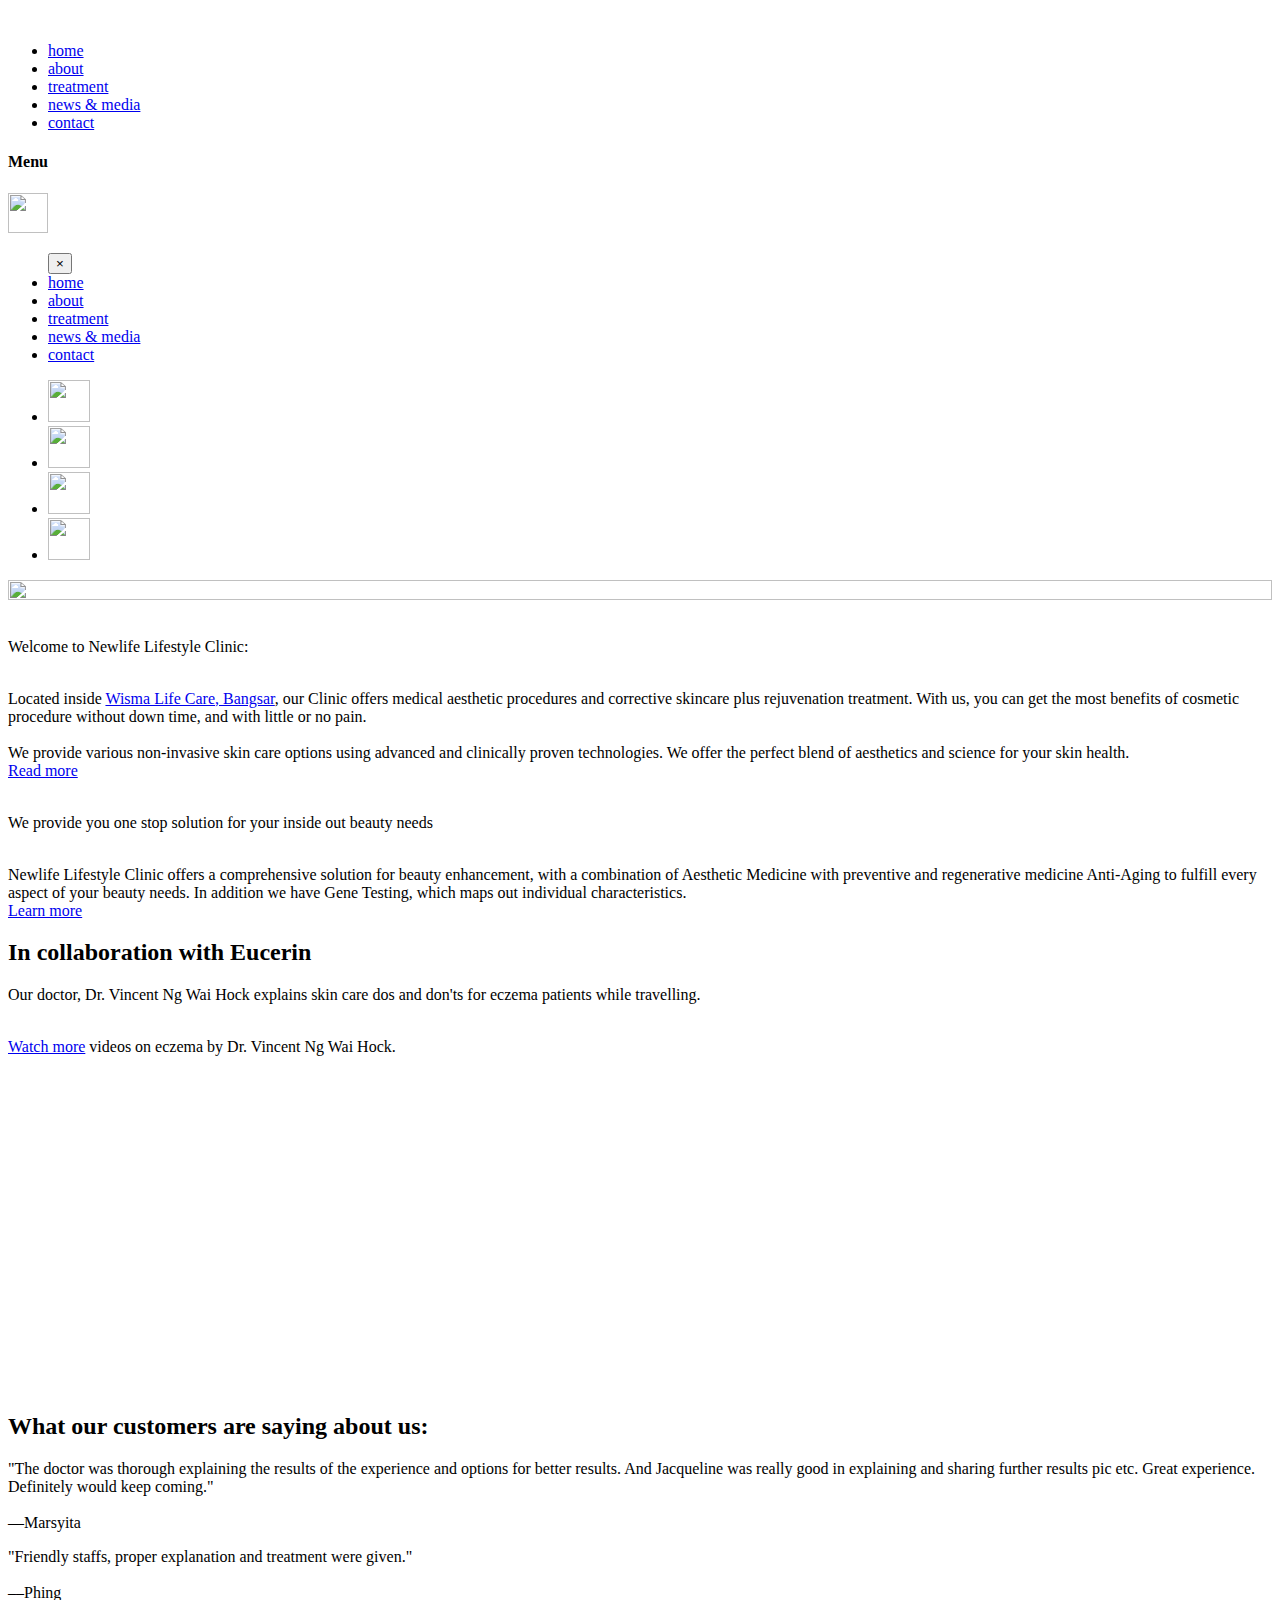
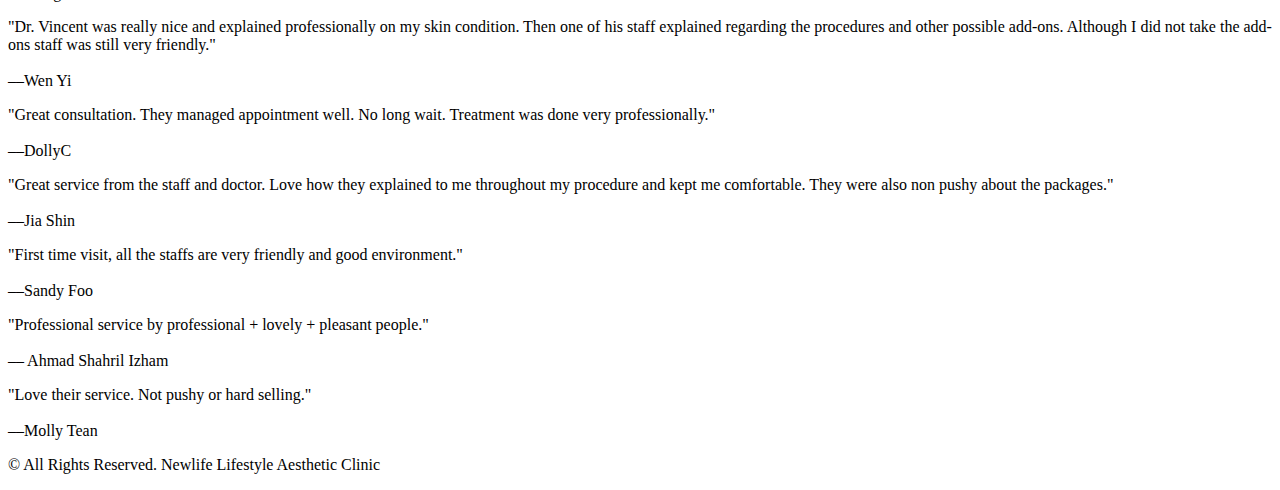
==== index.html @ bc720f7f "Add files via upload" ====
<!DOCTYPE html>
<html>
  <head>
    <meta charset="utf-8">
    <title>Newlife Lifestyle Aesthetic Clinic</title>
    <link href="https://fonts.googleapis.com/css?family=Montserrat:400,500,600" rel="stylesheet">
    <link rel="icon" type="image/png" href="/img/newlife-favicon.png">
    <script src="./js/jquery.js" ></script>
    <!-- <script src="https://ajax.googleapis.com/ajax/libs/jquery/3.2.1/jquery.min.js"></script> -->
    <script  src="./js/animate.js" type="text/javascript"></script>
    <link rel="stylesheet" href="/css/newlifestyle.min.css" type="text/css">
  </head>
  <body>
    <span id="logo">  <img src="/img/newlife-logo.png" alt=""></span>

    <div class="menu-bar">
      <nav>
        <ul>
          <li><a href="index.html">home</a></li>
          <li><a href="about.html">about</a></li>
          <li><a href="treatment.html">treatment</a></li>
          <li><a href="newsandmedia.html">news & media</a></li>
          <li><a href="contact.html">contact</a></li>
        </ul>
      </nav>
    </div>
    <div class="mobile-menu">
      <span class="menu-bar-mobile">
        <h4>Menu</h4><img src="/img/lifestyle-menu.png" alt="" width="40px" height="40px">
      </span>
      <nav>
        <ul>
          <span class="closebtn"><button type="button" name="button">&times;</button></span>
          <li><a href="index.html">home</a></li>
          <li><a href="about.html">about</a></li>
          <li><a href="treatment.html">treatment</a></li>
          <li><a href="newsandmedia.html">news & media</a></li>
          <li><a href="contact.html">contact</a></li>
        </ul>
      </nav>
    </div>
    <div class="contact-links">
      <ul>
        <li><a href="tel:0322422822"><img src="./img/phoneicon1.png" alt="" width="42px" height="42px"></a></li>
        <li><a href="https://api.whatsapp.com/send?phone=60176960238&text=Hello,%20I%20would%20to%20make%20an%20appointment%20with%20your%20doctor." target="_blank"><img src="./img/whatsappicon.png" alt="" width="42px" height="42px"></a></li>
        <li><a href="https://waze.com/ul?ll=3.1101032,101.6614844" target="_blank"><img src="./img/waze-icon.png" alt="" width="42px" height="42px"></a></li>
        <li><a href="mailto:lifecarelifestyle@yahoo.com"><img src="./img/emailicon.png" alt="" width="42px" height="42px"></a></li>
      </ul>
    </div>
    <div class="container">
      <div class="home-feature">
        <img src="./img/feature1.jpg" alt="" width="100%" height="100%">
      </div>
      <div class="index-about">
          <img src="./img/index-about.jpg" alt=""> <div class="about-info"> <p id="bold">Welcome to Newlife Lifestyle Clinic:</p>
          <br>Located inside <a href="www.lifecarediagnostic.com/">Wisma Life Care, Bangsar</a>, our Clinic offers medical aesthetic procedures and corrective skincare plus rejuvenation
            treatment. With us, you can get the most benefits of cosmetic procedure without down time, and
            with little or no pain.
            <br><br>We provide various non-invasive skin care options using advanced and clinically proven technologies.
            We offer the perfect blend of aesthetics and science for your skin health.
            <br><a href="about.html">Read more</a>
          </div>
      </div>
      <div class="index-treatment">
        <img src="./img/index-treatment.jpg" alt="" width="312px" height="">
        <div class="treatment-info"> <p id="bold">We provide you one stop solution for your inside out beauty needs</p>
          <br>Newlife Lifestyle Clinic offers a comprehensive solution for beauty enhancement, with a combination of <span id="bold">Aesthetic Medicine</span>
          with preventive and regenerative medicine <span id="bold">Anti-Aging</span> to fulfill every aspect of your beauty needs. In addition
          we have <span id="bold">Gene Testing</span>, which maps out individual characteristics.
          <br><a href="treatment.html">Learn more</a>
        </div>
      </div>
      <div class="index-media">
        <div class="media-info">
          <h2>In collaboration with Eucerin</h2>
          <p>Our doctor, Dr. Vincent Ng Wai Hock explains skin care dos and don'ts for eczema patients while travelling. </p>
          <br><a href="newsandmedia.html">Watch more</a> videos on eczema by Dr. Vincent Ng Wai Hock. <br><br>
        </div>
        <iframe width="100%" height="315" src="https://www.youtube.com/embed/BTg_5Wxopl4" frameborder="0" gesture="media" allow="encrypted-media" allowfullscreen></iframe>
      </div>

      <div class="index-reviews">
        <h2>What our customers are saying about us:</h2>
        <div class="comments">

            <p>"The doctor was thorough explaining the results of the experience and options for better results. And Jacqueline was really good in explaining and sharing further results pic etc. Great experience. Definitely would keep coming." <br><br>—Marsyita
            </p>
            <p>"Friendly staffs, proper explanation and treatment were given." <br><br>––Phing
            </p>
            <p>"Dr. Vincent was really nice and explained professionally on my skin condition. Then one of his staff explained regarding the procedures and other possible add-ons. Although I did not take the add-ons staff was still very friendly." <br><br>––Wen Yi
            </p>
            <p>"Great consultation. They managed appointment well. No long wait. Treatment was done very professionally." <br><br>––DollyC
            </p>
            <p>"Great service from the staff and doctor. Love how they explained to me throughout my procedure and kept me comfortable. They were also non pushy about the packages." <br><br> ––Jia Shin
            </p>
            <p>"First time visit, all the staffs are very friendly and good environment." <br><br>––Sandy Foo
            </p>
            <p>"Professional service by professional + lovely + pleasant people." <br><br>–– Ahmad Shahril Izham
            </p>
            <p>"Love their service. Not pushy or hard selling." <br><br>––Molly Tean
            </p>
        </div>
      </div>
    </div>


  </body>
  <footer>
      <p>&copy; All Rights Reserved. Newlife Lifestyle Aesthetic Clinic</p>
  </footer>

</html>
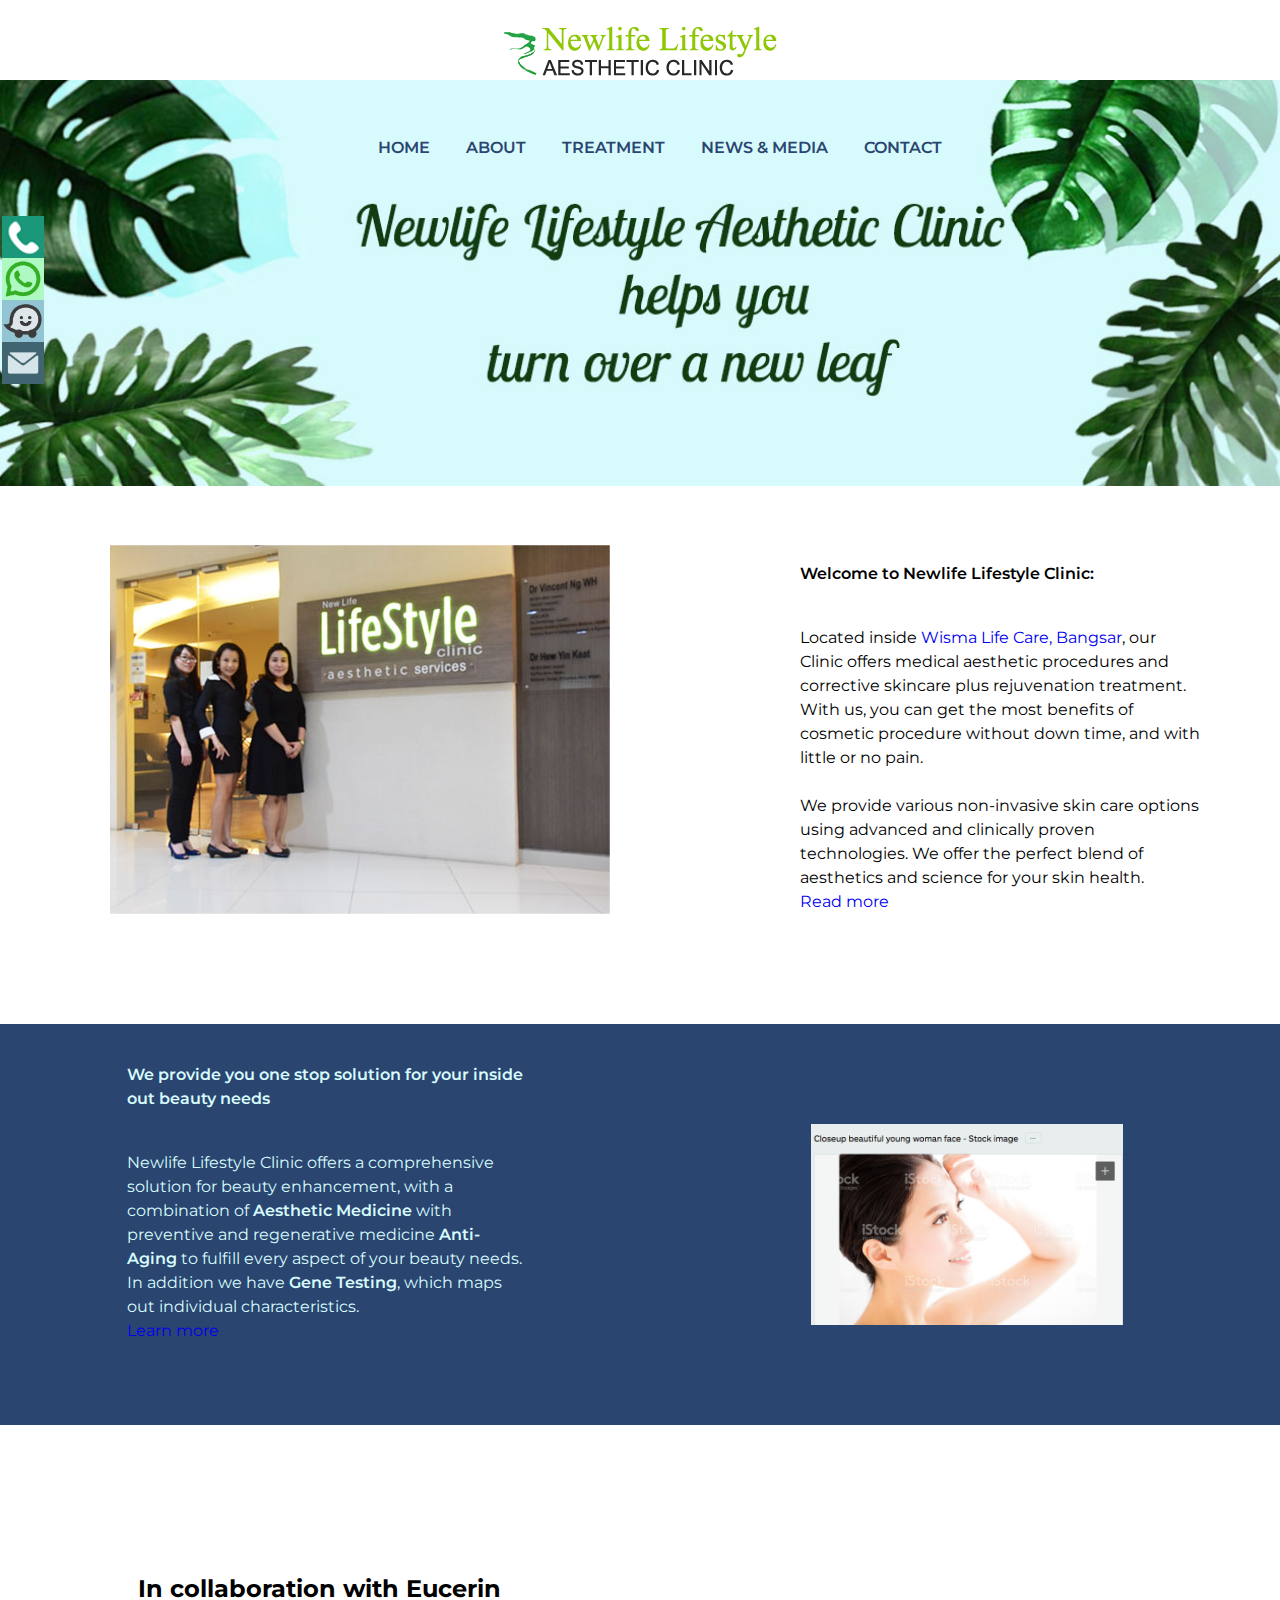
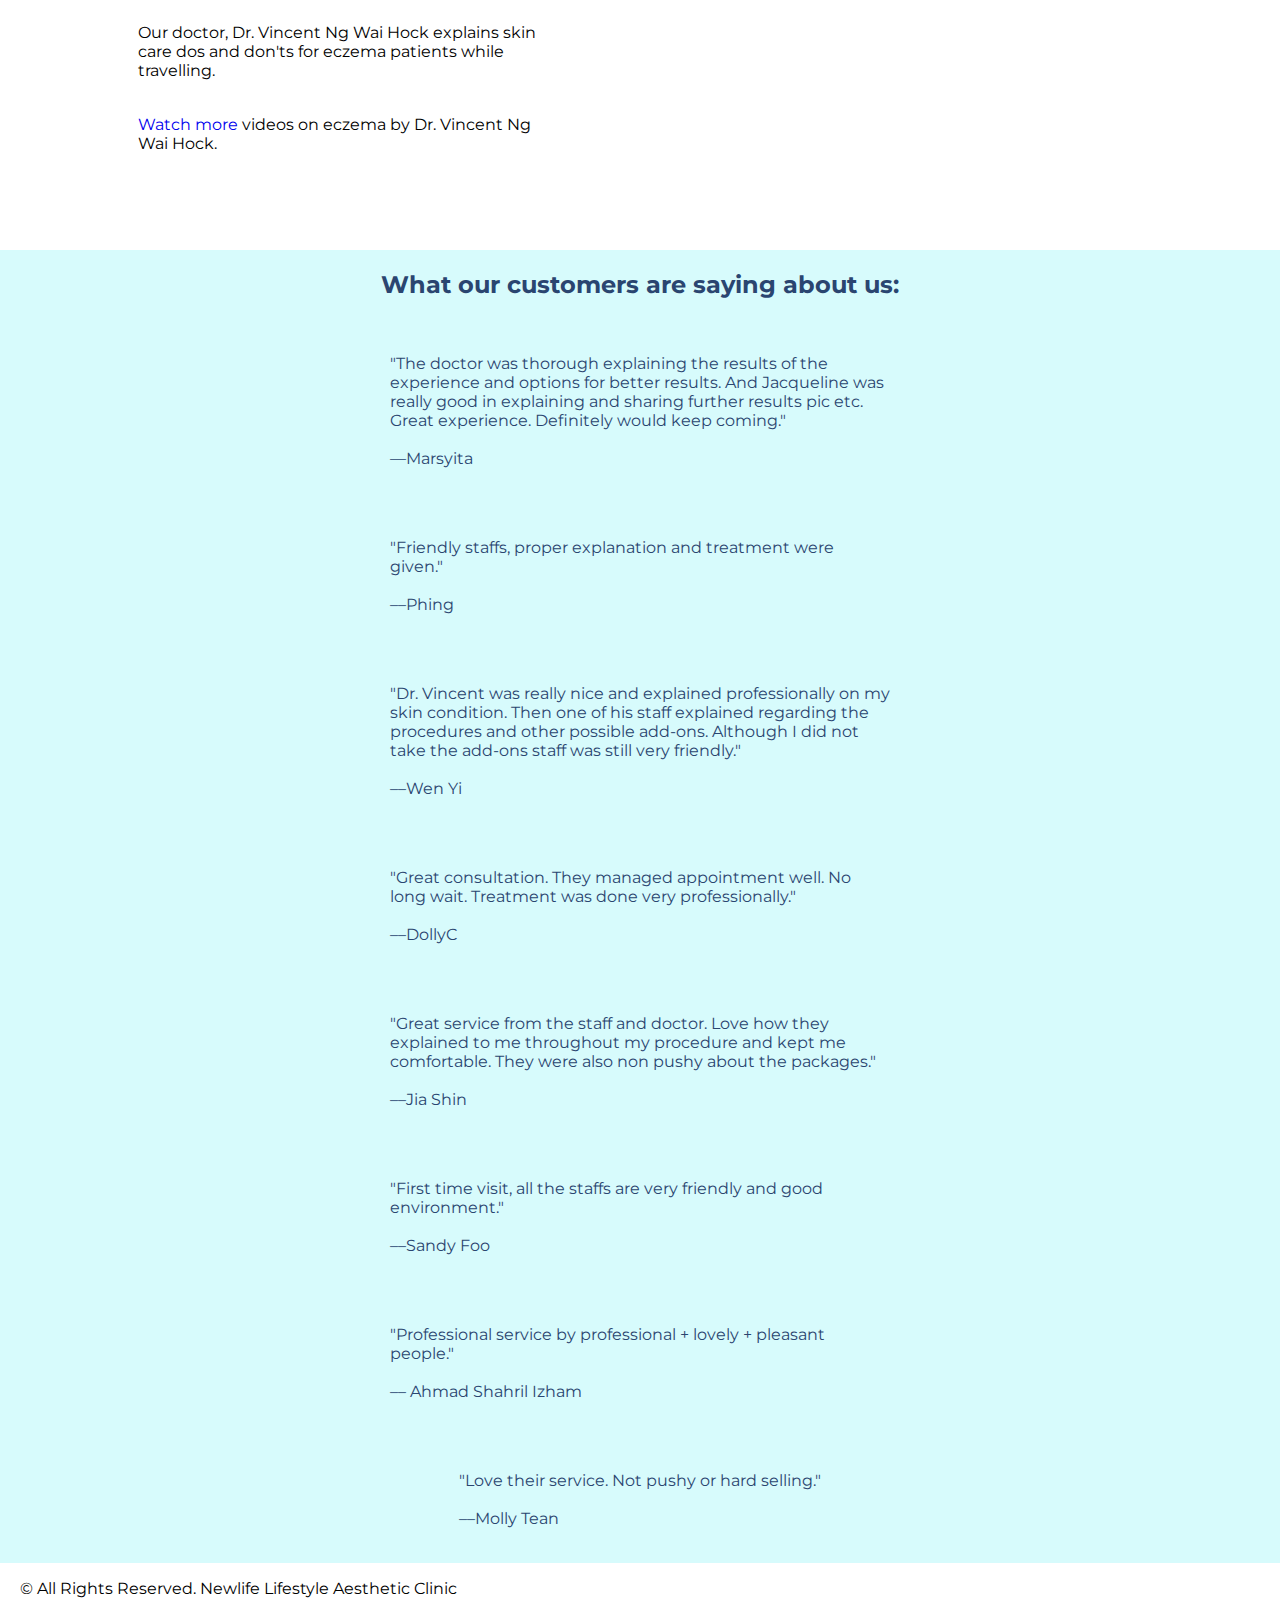
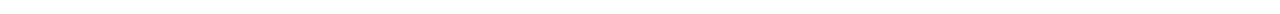
==== commit cd5c6ecb: "Update index.html" ====
--- a/index.html
+++ b/index.html
@@ -8,7 +8,7 @@
     <script src="./js/jquery.js" ></script>
     <!-- <script src="https://ajax.googleapis.com/ajax/libs/jquery/3.2.1/jquery.min.js"></script> -->
     <script  src="./js/animate.js" type="text/javascript"></script>
-    <link rel="stylesheet" href="/css/newlifestyle.min.css" type="text/css">
+    <link rel="stylesheet" href="./css/newlifestyle.min.css" type="text/css">
   </head>
   <body>
     <span id="logo">  <img src="/img/newlife-logo.png" alt=""></span>
--- a/css/newlifestyle.min.css
+++ b/css/newlifestyle.min.css
@@ -0,0 +1 @@
+@media screen and (max-width: 858px){.menu-bar nav ul li{display:none}.mobile-menu .menu-bar-mobile{display:flex}.closebtn{display:block !important}}html,body{margin:0;padding:0;overflow-x:hidden;font-family:Montserrat, sans-serif;min-height:100%}a{text-decoration:none}#bold{font-weight:600}#logo{overflow:hidden;display:flex;justify-content:center}.contact-links{position:fixed;top:200px;z-index:2000;left:-38px}.contact-links li{list-style:none;line-height:0}.menu-bar nav{margin:auto;width:50%;text-align:center}.menu-bar nav ul{position:absolute;z-index:1000;text-decoration:none;list-style:none;margin:auto;margin-top:20px}.menu-bar nav ul a{text-decoration:none;color:#2a4570}.menu-bar nav ul li{text-transform:uppercase;float:left;padding:18px;font-weight:600}.menu-bar-mobile{display:flex;flex-direction:row;position:absolute;z-index:2100;justify-content:center;text-transform:uppercase;width:100%;height:50px;cursor:pointer;display:none}.menu-bar-mobile h4{margin-top:10px;padding-right:5px}.closebtn{right:0px;z-index:2300;margin-top:-10px;position:fixed;display:none}.closebtn button{z-index:2300;font-size:45px;border:none;background-color:transparent;cursor:pointer}.mobile-menu nav{margin:auto;width:100%;text-align:center;position:fixed;z-index:2000;background-color:white;height:280px;padding-top:40px;display:none}.mobile-menu nav ul{list-style:none;text-decoration:none}.mobile-menu nav a{text-decoration:none;color:#2a4570}.mobile-menu nav li{text-transform:uppercase;font-weight:600;line-height:3}.home-feature{margin-top:-20px;display:flex;overflow:hidden;max-height:100vh;width:100%}.index-about{position:relative;margin-top:50px;display:flex;flex-direction:row;flex-wrap:wrap;align-items:center;justify-content:space-around;width:100%}.index-about img{padding:0 50px;overflow:hidden}.index-about .about-info{max-width:400px;padding:10px 20px;line-height:1.5}.index-treatment{position:relative;margin-top:100px;display:flex;flex-direction:row-reverse;flex-wrap:wrap;align-items:center;justify-content:space-around;width:100%;background-color:#2a4570;color:#d7fbfc;line-height:1.5}.index-treatment img{padding:100px 50px;overflow:hidden}.index-treatment .treatment-info{max-width:400px;padding:10px 20px 70px 20px}.index-media{width:100%;margin-top:50px;display:flex;align-items:center;flex-direction:row;flex-wrap:wrap;justify-content:space-around;padding:30px}.index-media .media-info{max-width:400px}.index-media iframe{max-width:450px}.index-reviews{width:100%;display:flex;flex-wrap:wrap;background-color:#d7fbfc;color:#2a4570;align-items:center;flex-direction:column}.comments p{display:flex;flex-direction:column;align-items:center;justify-content:center;max-width:500px;padding:35px;max-height:200px;margin:auto}#button1{position:relative;width:50px;height:50px;border:none;border-radius:40px;background:#ffffff;opacity:0.6;z-index:2000}#button2{position:relative;width:50px;height:50px;border:none;border-radius:40px;background:#ffffff;opacity:0.6;z-index:2000}.philosophy-title,.doctor-title{width:100%;height:120px;position:relative;background-color:#2a4570;color:#d7fbfc;margin-top:100px;display:flex;align-items:center}.philosophy-title h2,.doctor-title h2{margin:auto}.philosophy-info,.doctor{display:flex;flex-wrap:wrap;position:relative;flex-direction:column;margin-top:50px;align-items:center;justify-content:space-around;padding:15px 25px}.philosophy-info p,.doctor p{max-width:700px}.philosophy-info figure,.doctor figure{overflow:hidden;max-width:400px;max-height:300px}.doctor{display:flex;flex-direction:row;flex-wrap:wrap}.doctor img{width:250px;height:250px}.doctor p{max-width:600px}.solutions{display:flex;flex-direction:row;flex-wrap:wrap;padding:25px;margin-top:80px;position:relative;padding-left:40px}.aesthetic-med,.anti-aging,.gene-test{max-width:300px;height:600px;display:flex;flex-direction:column;flex-wrap:wrap;padding:30px;margin:auto;background-color:#d7fbfc}.aesthetic-med img,.anti-aging img,.gene-test img{width:100px}.treatment-types{background-color:#2a4570;color:snow;margin:auto;max-width:800px;margin-bottom:70px;padding:15px 50px}.media,.news{display:flex;flex-direction:column;align-items:center;justify-content:center;background-color:#d7fbfc;margin-top:100px;max-height:80vh;width:100%;padding:30px;margin-bottom:40px}.contact-bg{width:100%;height:100vh;position:relative;margin-top:150px;display:flex;align-items:center;justify-content:center;flex-wrap:wrap}.contact-container{display:flex;flex-wrap:wrap;overflow:hidden;max-width:800px;padding:20px}.contact-info{max-width:600px;overflow:hidden;color:#2a4570;font-weight:600}.contact-map{width:100%}.contact-bg::after{content:"";opacity:0.2;background-image:url("../img/wismalifecare.png");background-size:cover;position:absolute;z-index:-1;top:0;left:0;right:0;bottom:0}.foot-booking{background-color:#e2e2e2;color:#2a4570;width:100%;display:flex;position:fixed;bottom:35px;width:100%;display:flex;flex-direction:row;flex-wrap:wrap;align-items:center;justify-content:center}.foot-booking a{font-style:none;color:#2a4570}.foot-booking h4{padding:0 10px}.foot-booking img{padding:0 10px}footer{bottom:0px;position:relative;padding-left:20px}
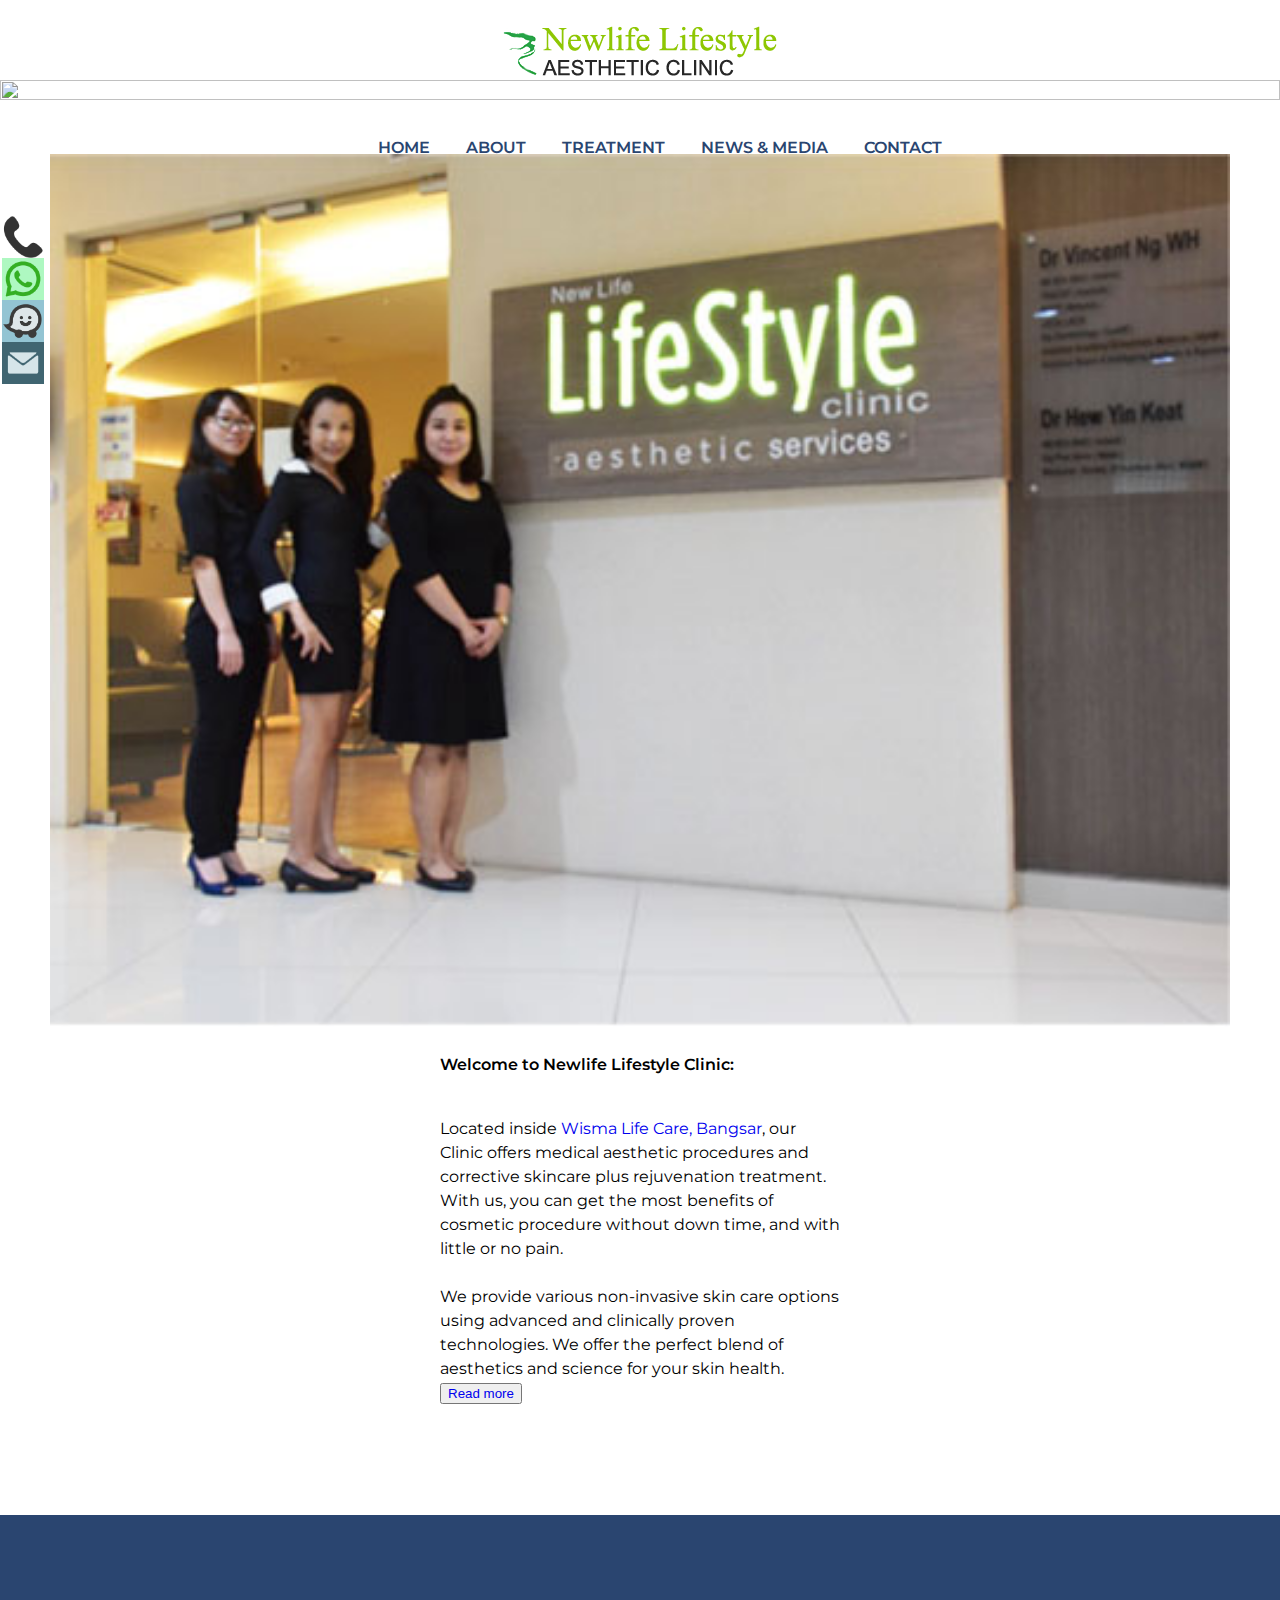
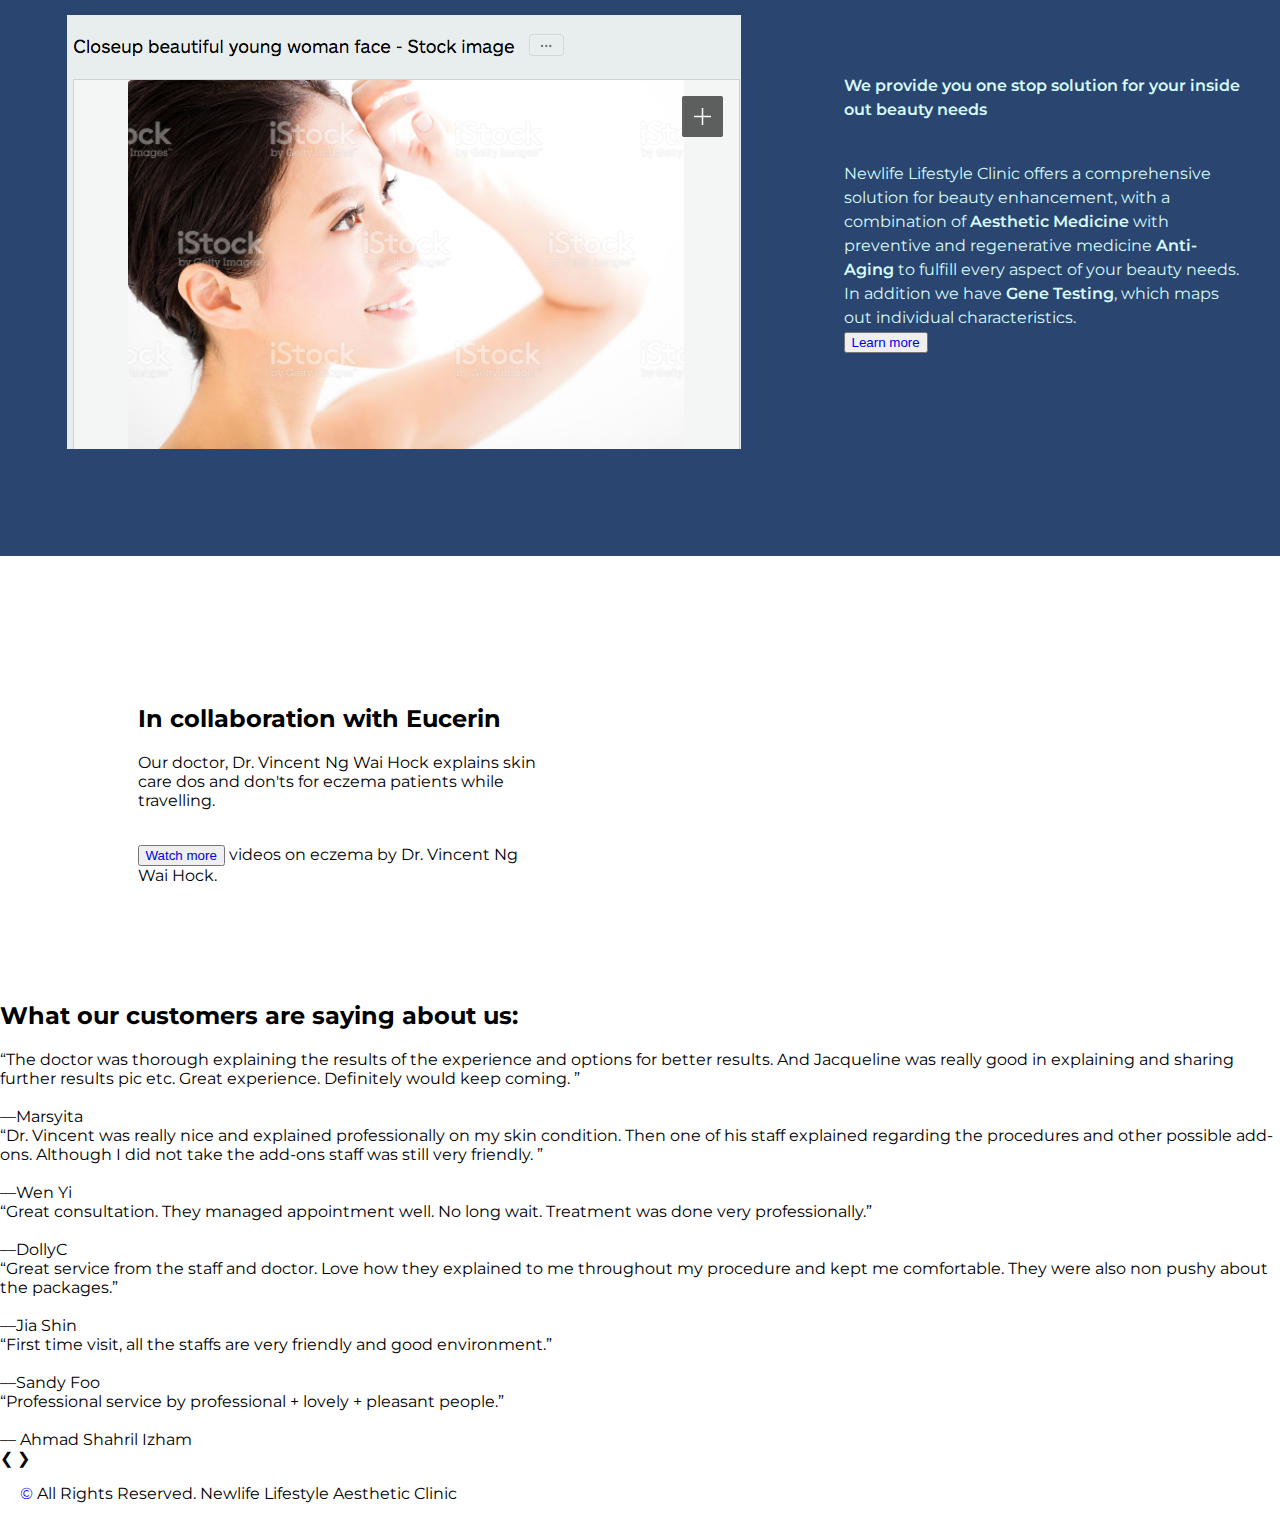
==== commit dbad689d: "Add files via upload" ====
--- a/index.html
+++ b/index.html
@@ -3,12 +3,35 @@
   <head>
     <meta charset="utf-8">
     <title>Newlife Lifestyle Aesthetic Clinic</title>
+    <meta name="viewport" content="width=device-width", initial-scale="1.0" user-scalable=no>
+    <meta name="keywords" content="cosmetic treatments, anti-aging, bangsar south, kuala lumpur,  wisma lifecare , youthful skin, timeless aging, gene testing for diseases, how to look younger, how to look pretty">
+    <meta name="description" content="Always Have A Youthful Skin | Newlife-Lifestyle Aesthetic Clinic">
+    <meta property="og:title" content="Newlife-Lifestyle Aesthetic Clinic Bangsar">
+    <meta property="og:site_name" content="Newlife Lifestyle Aesthetic Clinic Bangsar">
+    <meta property="og:description" content="Newlife Lifestyle Aesthetic Clinic in Bangsar South. We provide a wide range of cosmetic treatments by experienced and professional doctors. ">
+    <meta property="og:image" content="./img/newlife-lifestyle-clinic-pic1.jpg">
+    <meta name="copyright" content="Zenia Design">
+    <meta name="author" content="Zenia Design">
+    <meta name="web_author" content="Zenia Design">
+    <meta name="contact" content="zeniadesign@hotmail.com">
+    <meta name="reply-to" content="zeniadesign@hotmail.com">
+    <meta name="rating" content="general">
+    <meta name="abstract" content="Aesthetic clinic offers non-surgical cosmetic treatments in Bangsar, Kuala Lumpur.">
     <link href="https://fonts.googleapis.com/css?family=Montserrat:400,500,600" rel="stylesheet">
     <link rel="icon" type="image/png" href="/img/newlife-favicon.png">
     <script src="./js/jquery.js" ></script>
-    <!-- <script src="https://ajax.googleapis.com/ajax/libs/jquery/3.2.1/jquery.min.js"></script> -->
     <script  src="./js/animate.js" type="text/javascript"></script>
-    <link rel="stylesheet" href="./css/newlifestyle.min.css" type="text/css">
+    <link rel="stylesheet" href="/css/newlifestyle.min.css" type="text/css">
+    <!-- Global site tag (gtag.js) - Google Analytics -->
+<script async src="https://www.googletagmanager.com/gtag/js?id=UA-113543330-1"></script>
+<script>
+  window.dataLayer = window.dataLayer || [];
+  function gtag(){dataLayer.push(arguments);}
+  gtag('js', new Date());
+
+  gtag('config', 'UA-113543330-1');
+</script>
+
   </head>
   <body>
     <span id="logo">  <img src="/img/newlife-logo.png" alt=""></span>
@@ -16,7 +39,7 @@
     <div class="menu-bar">
       <nav>
         <ul>
-          <li><a href="index.html">home</a></li>
+          <li ><a href="index.html" class="active link">home</a></li>
           <li><a href="about.html">about</a></li>
           <li><a href="treatment.html">treatment</a></li>
           <li><a href="newsandmedia.html">news & media</a></li>
@@ -31,7 +54,7 @@
       <nav>
         <ul>
           <span class="closebtn"><button type="button" name="button">&times;</button></span>
-          <li><a href="index.html">home</a></li>
+          <li><a href="index.html" class="active link">home</a></li>
           <li><a href="about.html">about</a></li>
           <li><a href="treatment.html">treatment</a></li>
           <li><a href="newsandmedia.html">news & media</a></li>
@@ -41,7 +64,7 @@
     </div>
     <div class="contact-links">
       <ul>
-        <li><a href="tel:0322422822"><img src="./img/phoneicon1.png" alt="" width="42px" height="42px"></a></li>
+        <li><a href="tel:0322422822"><img src="./img/phoneicon.png" alt="" width="42px" height="42px"></a></li>
         <li><a href="https://api.whatsapp.com/send?phone=60176960238&text=Hello,%20I%20would%20to%20make%20an%20appointment%20with%20your%20doctor." target="_blank"><img src="./img/whatsappicon.png" alt="" width="42px" height="42px"></a></li>
         <li><a href="https://waze.com/ul?ll=3.1101032,101.6614844" target="_blank"><img src="./img/waze-icon.png" alt="" width="42px" height="42px"></a></li>
         <li><a href="mailto:lifecarelifestyle@yahoo.com"><img src="./img/emailicon.png" alt="" width="42px" height="42px"></a></li>
@@ -49,64 +72,69 @@
     </div>
     <div class="container">
       <div class="home-feature">
-        <img src="./img/feature1.jpg" alt="" width="100%" height="100%">
+        <img src="./img/feature-2.jpg" alt="" width="100%" height="100%">
       </div>
       <div class="index-about">
-          <img src="./img/index-about.jpg" alt=""> <div class="about-info"> <p id="bold">Welcome to Newlife Lifestyle Clinic:</p>
+          <img src="./img/index-about.jpg" alt="" width="100%" > <div class="about-info"> <p id="bold">Welcome to Newlife Lifestyle Clinic:</p>
           <br>Located inside <a href="www.lifecarediagnostic.com/">Wisma Life Care, Bangsar</a>, our Clinic offers medical aesthetic procedures and corrective skincare plus rejuvenation
             treatment. With us, you can get the most benefits of cosmetic procedure without down time, and
             with little or no pain.
             <br><br>We provide various non-invasive skin care options using advanced and clinically proven technologies.
             We offer the perfect blend of aesthetics and science for your skin health.
-            <br><a href="about.html">Read more</a>
+            <br><button type="button" name="button"><a href="about.html">Read more</a></button>
           </div>
       </div>
       <div class="index-treatment">
-        <img src="./img/index-treatment.jpg" alt="" width="312px" height="">
         <div class="treatment-info"> <p id="bold">We provide you one stop solution for your inside out beauty needs</p>
           <br>Newlife Lifestyle Clinic offers a comprehensive solution for beauty enhancement, with a combination of <span id="bold">Aesthetic Medicine</span>
           with preventive and regenerative medicine <span id="bold">Anti-Aging</span> to fulfill every aspect of your beauty needs. In addition
           we have <span id="bold">Gene Testing</span>, which maps out individual characteristics.
-          <br><a href="treatment.html">Learn more</a>
+          <br> <button type="button" name="button"> <a href="treatment.html">Learn more</a></button>
+        </div>
+        <div class="newlife-lifestyle-treatment-pic">
+          <img src="./img/index-treatment.jpg" alt="">
         </div>
       </div>
       <div class="index-media">
         <div class="media-info">
           <h2>In collaboration with Eucerin</h2>
           <p>Our doctor, Dr. Vincent Ng Wai Hock explains skin care dos and don'ts for eczema patients while travelling. </p>
-          <br><a href="newsandmedia.html">Watch more</a> videos on eczema by Dr. Vincent Ng Wai Hock. <br><br>
+          <br> <button type="button" name="button"><a href="newsandmedia.html">Watch more</a></button>  videos on eczema by Dr. Vincent Ng Wai Hock. <br><br>
         </div>
         <iframe width="100%" height="315" src="https://www.youtube.com/embed/BTg_5Wxopl4" frameborder="0" gesture="media" allow="encrypted-media" allowfullscreen></iframe>
       </div>
 
-      <div class="index-reviews">
-        <h2>What our customers are saying about us:</h2>
         <div class="comments">
+          <h2>What our customers are saying about us:</h2>
 
-            <p>"The doctor was thorough explaining the results of the experience and options for better results. And Jacqueline was really good in explaining and sharing further results pic etc. Great experience. Definitely would keep coming." <br><br>—Marsyita
-            </p>
-            <p>"Friendly staffs, proper explanation and treatment were given." <br><br>––Phing
-            </p>
-            <p>"Dr. Vincent was really nice and explained professionally on my skin condition. Then one of his staff explained regarding the procedures and other possible add-ons. Although I did not take the add-ons staff was still very friendly." <br><br>––Wen Yi
-            </p>
-            <p>"Great consultation. They managed appointment well. No long wait. Treatment was done very professionally." <br><br>––DollyC
-            </p>
-            <p>"Great service from the staff and doctor. Love how they explained to me throughout my procedure and kept me comfortable. They were also non pushy about the packages." <br><br> ––Jia Shin
-            </p>
-            <p>"First time visit, all the staffs are very friendly and good environment." <br><br>––Sandy Foo
-            </p>
-            <p>"Professional service by professional + lovely + pleasant people." <br><br>–– Ahmad Shahril Izham
-            </p>
-            <p>"Love their service. Not pushy or hard selling." <br><br>––Molly Tean
-            </p>
+          <div class="customer-review">
+            <q >The doctor was thorough explaining the results of the experience and options for better results. And Jacqueline was really good in explaining and sharing further results pic etc. Great experience. Definitely would keep coming. </q><br><br>—Marsyita
+          </div>
+          <div class="customer-review">
+            <q>Dr. Vincent was really nice and explained professionally on my skin condition. Then one of his staff explained regarding the procedures and other possible add-ons. Although I did not take the add-ons staff was still very friendly. </q><br><br>––Wen Yi
+          </div>
+          <div class="customer-review">
+            <q>Great consultation. They managed appointment well. No long wait. Treatment was done very professionally.</q><br><br>––DollyC
+          </div>
+          <div class="customer-review">
+            <q>Great service from the staff and doctor. Love how they explained to me throughout my procedure and kept me comfortable. They were also non pushy about the packages.</q> <br><br> ––Jia Shin
+          </div>
+          <div class="customer-review">
+            <q>First time visit, all the staffs are very friendly and good environment.</q> <br><br>––Sandy Foo
+          </div>
+          <div class="customer-review">
+            <q>Professional service by professional + lovely + pleasant people.</q><br><br>–– Ahmad Shahril Izham
+          </div>
+        <a class="prev" onclick="minusSlides(-1)">&#10094;</a>
+        <a class="next" onclick="minusSlides(1)">&#10095;</a>
         </div>
-      </div>
+
     </div>
 
 
   </body>
   <footer>
-      <p>&copy; All Rights Reserved. Newlife Lifestyle Aesthetic Clinic</p>
+      <p><a href="http://www.zeniadesign.com" target="_blank">&copy; </a>All Rights Reserved. Newlife Lifestyle Aesthetic Clinic</p>
   </footer>
 
 </html>
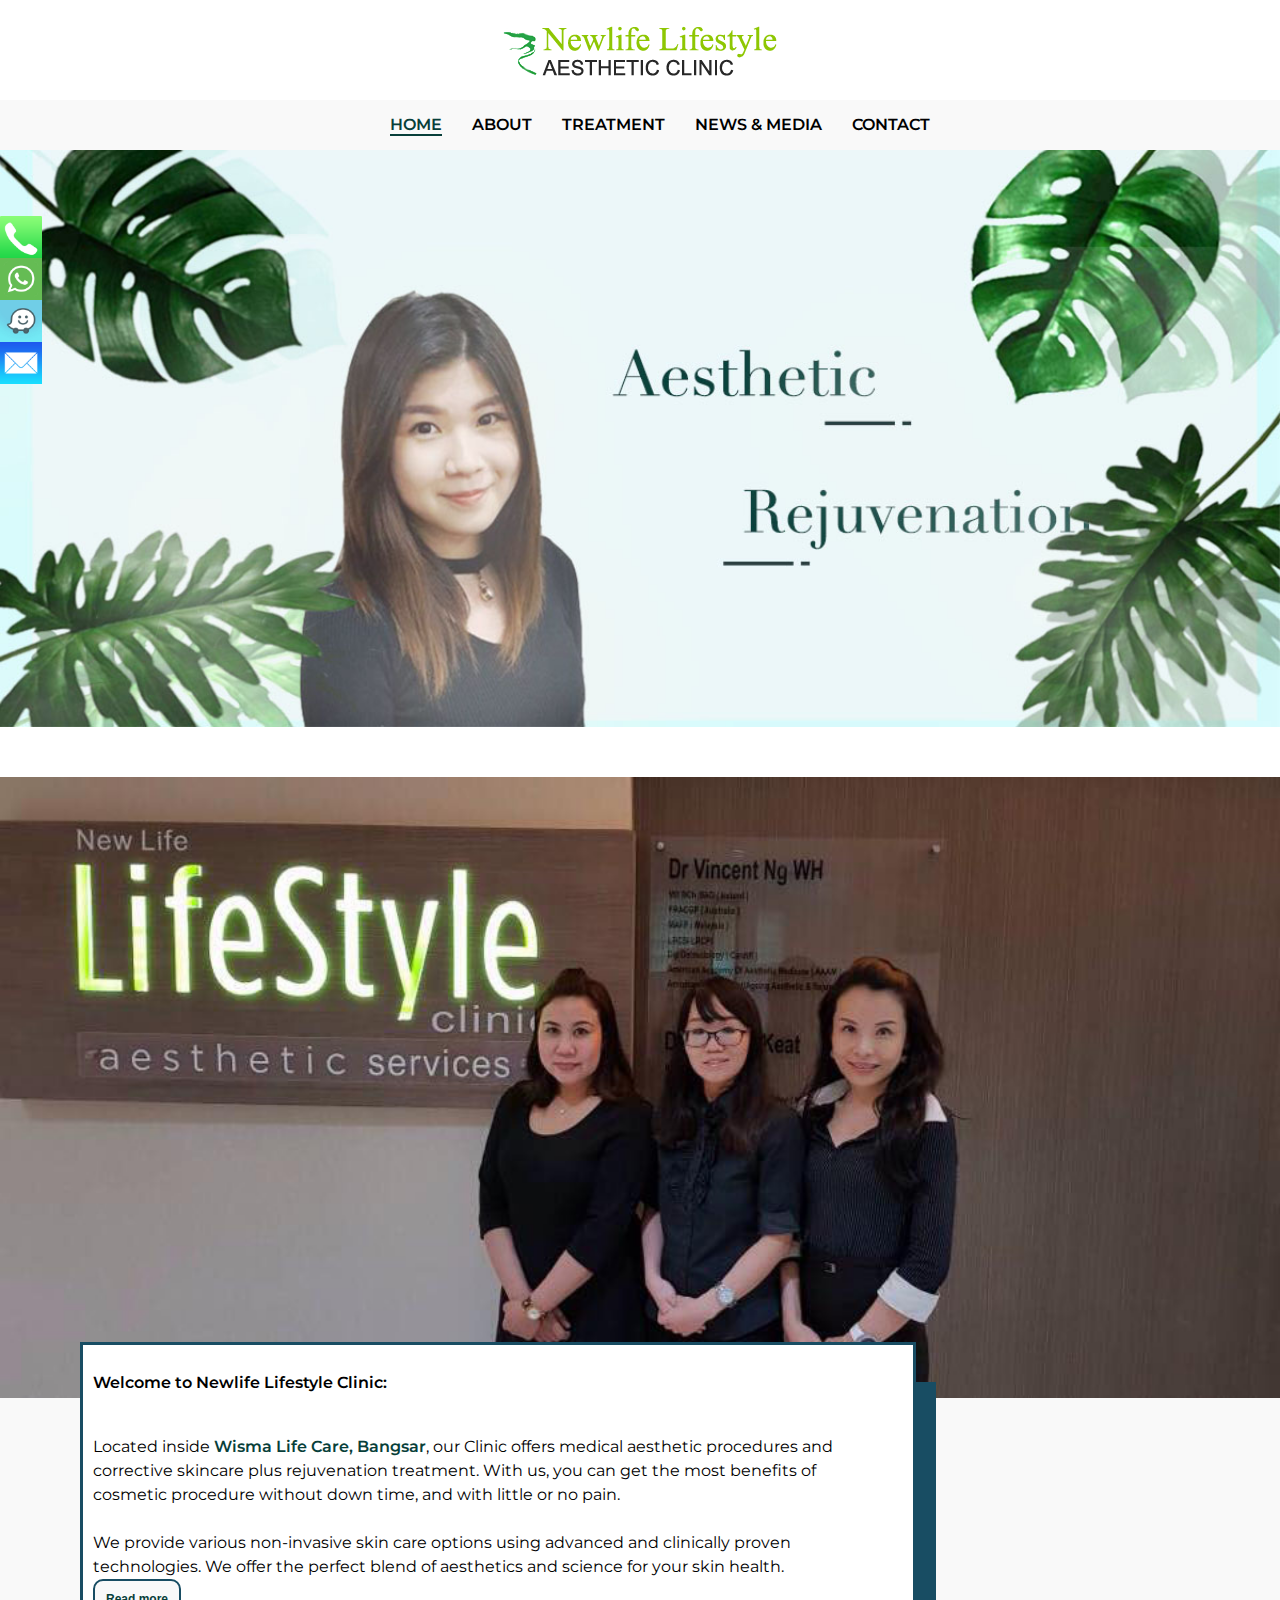
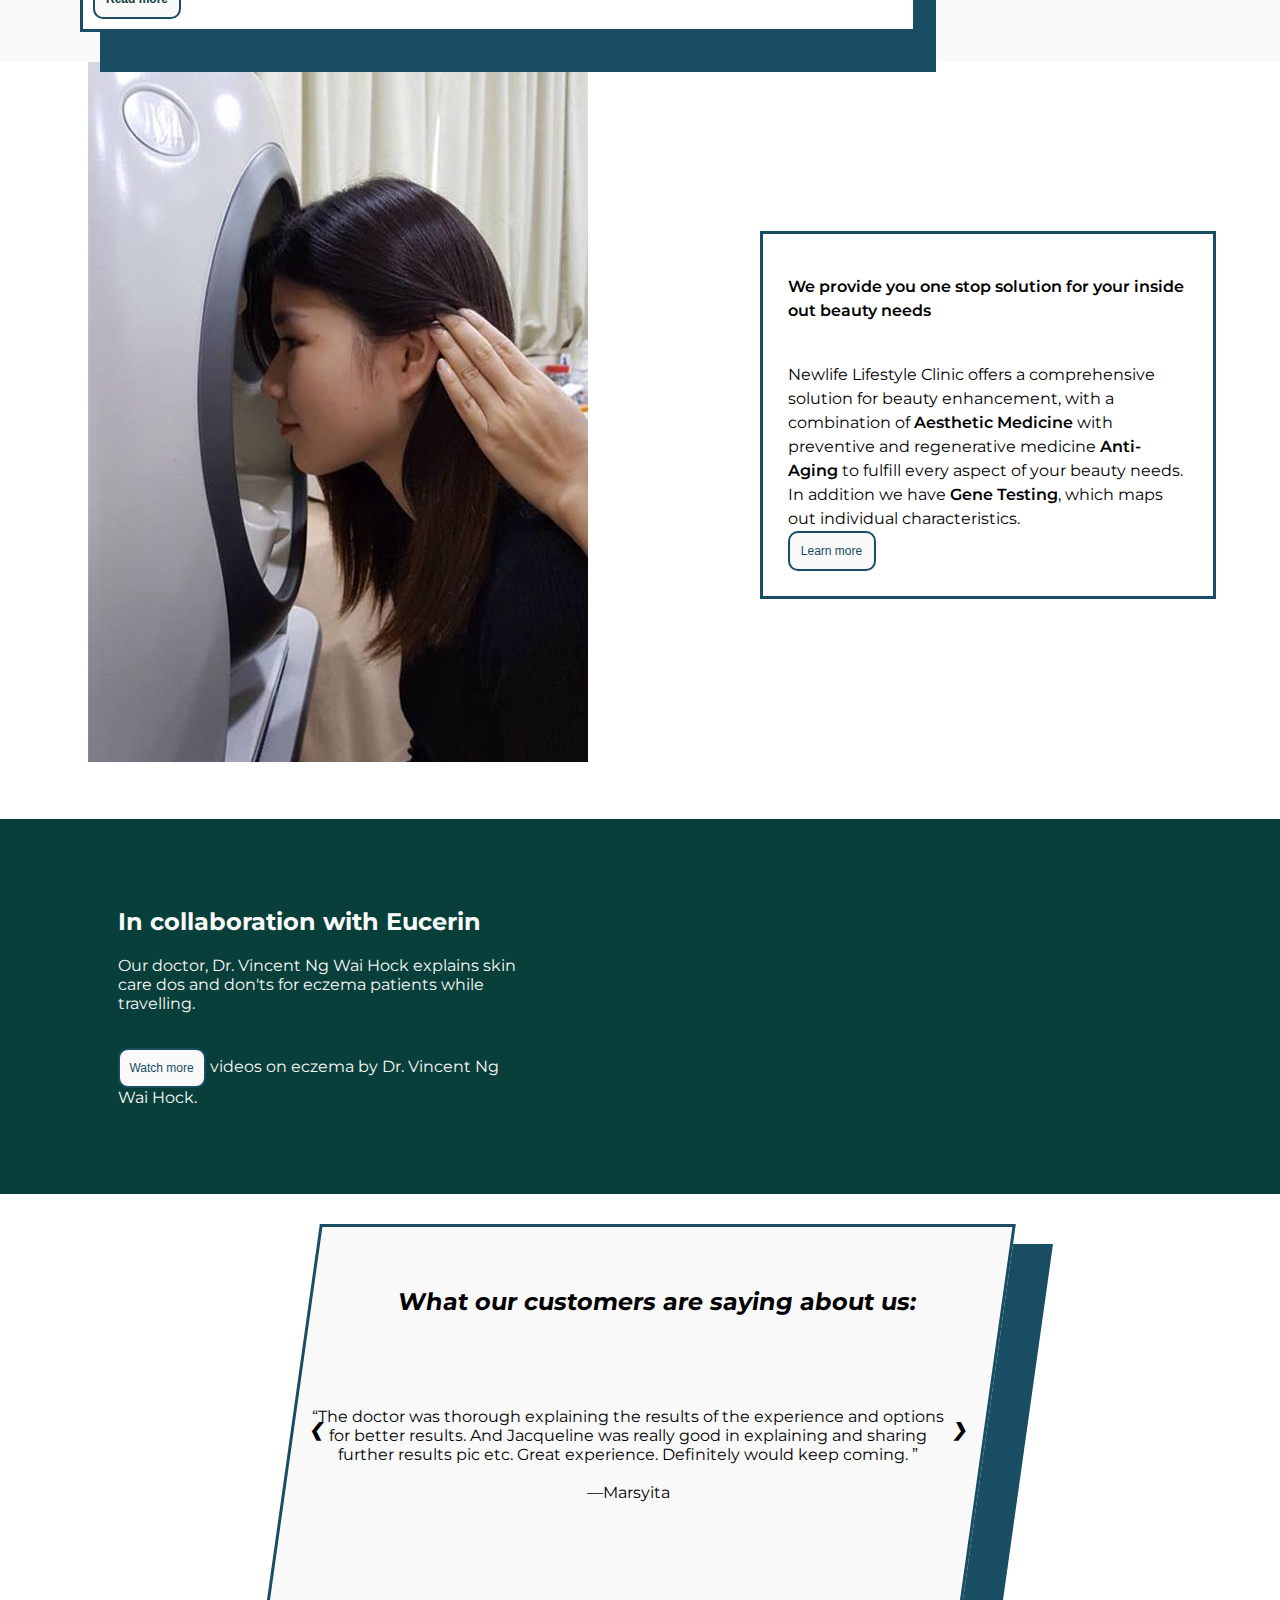
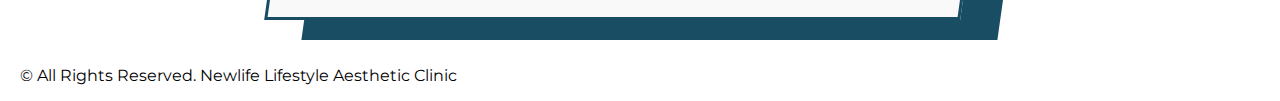
==== commit 72eef675: "Update index.html" ====
--- a/index.html
+++ b/index.html
@@ -20,7 +20,7 @@
     <link href="https://fonts.googleapis.com/css?family=Montserrat:400,500,600" rel="stylesheet">
     <link rel="icon" type="image/png" href="/img/newlife-favicon.png">
     <script src="./js/jquery.js" ></script>
-    <script  src="./js/animate.js" type="text/javascript"></script>
+    <script  src="./js/min.animate.js" type="text/javascript"></script>
     <link rel="stylesheet" href="/css/newlifestyle.min.css" type="text/css">
     <!-- Global site tag (gtag.js) - Google Analytics -->
 <script async src="https://www.googletagmanager.com/gtag/js?id=UA-113543330-1"></script>
--- a/css/newlifestyle.min.css
+++ b/css/newlifestyle.min.css
@@ -1 +1 @@
-@media screen and (max-width: 858px){.menu-bar nav ul li{display:none}.mobile-menu .menu-bar-mobile{display:flex}.closebtn{display:block !important}}html,body{margin:0;padding:0;overflow-x:hidden;font-family:Montserrat, sans-serif;min-height:100%}a{text-decoration:none}#bold{font-weight:600}#logo{overflow:hidden;display:flex;justify-content:center}.contact-links{position:fixed;top:200px;z-index:2000;left:-38px}.contact-links li{list-style:none;line-height:0}.menu-bar nav{margin:auto;width:50%;text-align:center}.menu-bar nav ul{position:absolute;z-index:1000;text-decoration:none;list-style:none;margin:auto;margin-top:20px}.menu-bar nav ul a{text-decoration:none;color:#2a4570}.menu-bar nav ul li{text-transform:uppercase;float:left;padding:18px;font-weight:600}.menu-bar-mobile{display:flex;flex-direction:row;position:absolute;z-index:2100;justify-content:center;text-transform:uppercase;width:100%;height:50px;cursor:pointer;display:none}.menu-bar-mobile h4{margin-top:10px;padding-right:5px}.closebtn{right:0px;z-index:2300;margin-top:-10px;position:fixed;display:none}.closebtn button{z-index:2300;font-size:45px;border:none;background-color:transparent;cursor:pointer}.mobile-menu nav{margin:auto;width:100%;text-align:center;position:fixed;z-index:2000;background-color:white;height:280px;padding-top:40px;display:none}.mobile-menu nav ul{list-style:none;text-decoration:none}.mobile-menu nav a{text-decoration:none;color:#2a4570}.mobile-menu nav li{text-transform:uppercase;font-weight:600;line-height:3}.home-feature{margin-top:-20px;display:flex;overflow:hidden;max-height:100vh;width:100%}.index-about{position:relative;margin-top:50px;display:flex;flex-direction:row;flex-wrap:wrap;align-items:center;justify-content:space-around;width:100%}.index-about img{padding:0 50px;overflow:hidden}.index-about .about-info{max-width:400px;padding:10px 20px;line-height:1.5}.index-treatment{position:relative;margin-top:100px;display:flex;flex-direction:row-reverse;flex-wrap:wrap;align-items:center;justify-content:space-around;width:100%;background-color:#2a4570;color:#d7fbfc;line-height:1.5}.index-treatment img{padding:100px 50px;overflow:hidden}.index-treatment .treatment-info{max-width:400px;padding:10px 20px 70px 20px}.index-media{width:100%;margin-top:50px;display:flex;align-items:center;flex-direction:row;flex-wrap:wrap;justify-content:space-around;padding:30px}.index-media .media-info{max-width:400px}.index-media iframe{max-width:450px}.index-reviews{width:100%;display:flex;flex-wrap:wrap;background-color:#d7fbfc;color:#2a4570;align-items:center;flex-direction:column}.comments p{display:flex;flex-direction:column;align-items:center;justify-content:center;max-width:500px;padding:35px;max-height:200px;margin:auto}#button1{position:relative;width:50px;height:50px;border:none;border-radius:40px;background:#ffffff;opacity:0.6;z-index:2000}#button2{position:relative;width:50px;height:50px;border:none;border-radius:40px;background:#ffffff;opacity:0.6;z-index:2000}.philosophy-title,.doctor-title{width:100%;height:120px;position:relative;background-color:#2a4570;color:#d7fbfc;margin-top:100px;display:flex;align-items:center}.philosophy-title h2,.doctor-title h2{margin:auto}.philosophy-info,.doctor{display:flex;flex-wrap:wrap;position:relative;flex-direction:column;margin-top:50px;align-items:center;justify-content:space-around;padding:15px 25px}.philosophy-info p,.doctor p{max-width:700px}.philosophy-info figure,.doctor figure{overflow:hidden;max-width:400px;max-height:300px}.doctor{display:flex;flex-direction:row;flex-wrap:wrap}.doctor img{width:250px;height:250px}.doctor p{max-width:600px}.solutions{display:flex;flex-direction:row;flex-wrap:wrap;padding:25px;margin-top:80px;position:relative;padding-left:40px}.aesthetic-med,.anti-aging,.gene-test{max-width:300px;height:600px;display:flex;flex-direction:column;flex-wrap:wrap;padding:30px;margin:auto;background-color:#d7fbfc}.aesthetic-med img,.anti-aging img,.gene-test img{width:100px}.treatment-types{background-color:#2a4570;color:snow;margin:auto;max-width:800px;margin-bottom:70px;padding:15px 50px}.media,.news{display:flex;flex-direction:column;align-items:center;justify-content:center;background-color:#d7fbfc;margin-top:100px;max-height:80vh;width:100%;padding:30px;margin-bottom:40px}.contact-bg{width:100%;height:100vh;position:relative;margin-top:150px;display:flex;align-items:center;justify-content:center;flex-wrap:wrap}.contact-container{display:flex;flex-wrap:wrap;overflow:hidden;max-width:800px;padding:20px}.contact-info{max-width:600px;overflow:hidden;color:#2a4570;font-weight:600}.contact-map{width:100%}.contact-bg::after{content:"";opacity:0.2;background-image:url("../img/wismalifecare.png");background-size:cover;position:absolute;z-index:-1;top:0;left:0;right:0;bottom:0}.foot-booking{background-color:#e2e2e2;color:#2a4570;width:100%;display:flex;position:fixed;bottom:35px;width:100%;display:flex;flex-direction:row;flex-wrap:wrap;align-items:center;justify-content:center}.foot-booking a{font-style:none;color:#2a4570}.foot-booking h4{padding:0 10px}.foot-booking img{padding:0 10px}footer{bottom:0px;position:relative;padding-left:20px}
+@media screen and (max-width: 858px){.menu-bar nav ul li{display:none}.mobile-menu .menu-bar-mobile{display:flex}.closebtn{display:block !important}}html,body{margin:0;padding:0;overflow-x:hidden;font-family:Montserrat, sans-serif;min-height:100%}button{background-color:#f9f9f9;border:2px #184d63 solid;border-radius:10px;width:88px;height:40px;font-size:12px}button a{color:#184d63}button:hover{background-color:#184d63}button:hover a{color:#f9f9f9}a{text-decoration:none}nav ul li a.link{border-bottom:#083f3a 2px solid;color:#083f3a}nav ul li a::after{content:'';display:block;width:0;height:2px;background:#000;transition:width .3s}nav ul li a:hover::after{width:100%}#bold{font-weight:600}#logo{overflow:hidden;display:flex;justify-content:center}.contact-links{position:fixed;top:200px;z-index:2000;left:-40px}.contact-links li{list-style:none;line-height:0}.menu-bar nav{width:100%;background-color:#f9f9f9;position:absolute;display:flex;justify-content:center;height:50px}.menu-bar nav ul{position:absolute;z-index:1000;text-decoration:none;list-style:none;margin:auto;background-color:#f9f9f9}.menu-bar nav ul a{text-decoration:none;color:black}.menu-bar nav ul li{text-transform:uppercase;float:left;padding:15px 15px 10px 15px;font-weight:600}.menu-bar-mobile{display:flex;flex-direction:row;position:absolute;z-index:2100;justify-content:center;text-transform:uppercase;width:100%;height:50px;cursor:pointer;display:none}.menu-bar-mobile h4{margin-top:18px;padding-right:5px}.menu-bar-mobile img{margin-top:6px}.closebtn{right:0px;z-index:2300;margin-top:-10px;position:absolute;display:none}.closebtn button{z-index:2300;font-size:45px;border:none;background-color:transparent;cursor:pointer;color:white}.mobile-menu nav{margin:auto;width:100%;text-align:center;z-index:2000;background-color:#083f3a;height:280px;padding-top:40px;display:none}.mobile-menu nav ul{list-style:none;text-decoration:none}.mobile-menu nav a{text-decoration:none;color:white}.mobile-menu nav li{text-transform:uppercase;font-weight:600;line-height:3}.mobile-menu nav ul li a.link{border-bottom:white 2px solid;color:white}.mobile-menu nav ul li a::after{content:'';display:block;width:0;height:2px;background:white;transition:width .3s}.mobile-menu nav ul li a:hover::after{width:100%}.home-feature{margin-top:40px;display:flex;overflow:hidden;max-height:100vh;width:100%}.index-about{position:relative;margin-top:50px;width:100%;background-color:#f9f9f9;padding-bottom:30px}.index-about a{color:#083f3a;font-weight:600}.index-about img{width:100%}.index-about .about-info{max-width:800px;padding:10px 20px;line-height:1.5;background-color:white;position:relative;margin-top:-60px;margin-left:80px;padding-left:10px;border:3px solid #184d63;box-shadow:20px 40px #184d63}.index-treatment{display:flex;flex-direction:row-reverse;flex-wrap:wrap;align-items:center;justify-content:space-around;width:100%;line-height:1.5}.index-treatment .treatment-info{max-width:400px;padding:15px;position:relative;outline:3px solid #184d63;outline-offset:10px;position:relative;right:12px;left:10px}.index-media{width:100%;margin-top:50px;display:flex;align-items:center;flex-direction:row;flex-wrap:wrap;justify-content:space-around;padding:30px;background-color:#083f3a;right:20px;position:relative;color:#f9f9f9}.index-media .media-info{max-width:400px}.index-media iframe{max-width:450px}.comments{padding:20px;max-width:650px;position:relative;margin:auto;height:350px;background-color:#f9f9f9;overflow-y:hidden;text-align:center;-ms-transform:skewX(-8deg);-webkit-transform:skewX(-8deg);transform:skewX(-8deg);box-shadow:40px 20px #184d63;border:3px solid #184d63;top:30px}.comments h2{padding-top:20px}.customer-review{height:200px;margin-top:14%;-ms-transform:skewX(8deg);-webkit-transform:skewX(8deg);transform:skewX(8deg)}.prev,.next{cursor:pointer;position:absolute;top:45%;width:auto;padding:16px;color:black;font-weight:bold;font-size:18px}.prev{left:0px}.next{right:0}.section-title{width:100%;height:120px;position:relative;background-color:#184d63;color:white;margin-top:50px;display:flex;align-items:center}.section-title h2{margin:auto}.philosophy-info{display:flex;flex-wrap:wrap;flex-direction:column;align-items:flex-end;background-image:url("../img/clinic-pic.jpg")}.philosophy-info p{max-width:600px;background-color:#f9f9f9;opacity:0.8;padding:20px;border-radius:20px;line-height:1.2;margin:20px}.doctors{display:flex;flex:column;flex-wrap:wrap}.doctor{display:flex;flex-direction:row;flex-wrap:wrap;justify-content:space-around;width:100%;align-items:flex-start;margin-top:50px}.doctor img{width:250px;height:250px;border-radius:50%}.doctor p{max-width:750px;background-color:#f9f9f9;border-radius:10px;padding:15px;border-color:#cecece;line-height:1.7;padding-top:10px}.doctor-name{position:relative}.name{position:absolute;bottom:-20px;right:-20px;padding:15px;color:white;background-color:#184d63;border-radius:20px}.solutions{display:flex;flex-direction:row;flex-wrap:wrap;padding:25px;margin-top:50px;position:relative;padding-left:40px;margin:auto}.aesthetic-med,.anti-aging,.gene-test{max-width:300px;min-height:450px;display:flex;flex-direction:column;flex-wrap:wrap;padding:30px;margin-left:10px;margin-right:10px;background-color:#f9f9f9;border:2px solid #083f3a}.aesthetic-med p,.anti-aging p,.gene-test p{line-height:1.7}.aesthetic-med img,.anti-aging img,.gene-test img{width:150px;height:150px;margin-left:25%}.treatment-slide{width:100%;position:relative;display:flex;flex-direction:row;opacity:0.6;float:left}.treatment-types{background-color:#f9f9f9;color:black;margin:auto;max-width:800px;margin-bottom:70px;padding:15px 50px;box-shadow:20px 40px #083f3a;margin-top:30px;line-height:1.5}.media,.news{display:flex;flex-direction:column;align-items:center;justify-content:center;background-color:#f9f9f9;max-height:80vh;width:100%;padding:30px;margin-bottom:40px}.get-in-touch{margin-top:50px;background-color:#f9f9f9;max-width:2000px;margin-bottom:0;color:black}.contact-info{padding:0 50px;border:2px solid #083f3a;width:100%;display:flex;flex-direction:row;flex-wrap:wrap;justify-content:space-around}.contact-info a{background-color:#083f3a;color:#f9f9f9;border-radius:10px;padding:10px}.kota-kemuning-branch{margin:auto;background-color:#083f3a;color:white;text-align:center;padding:50px}.kota-kemuning-branch a{color:#083f3a;background-color:#f9f9f9;padding:10px;border-radius:10px}footer{bottom:0px;position:relative;padding-left:20px;padding-top:60px}footer a{color:black}
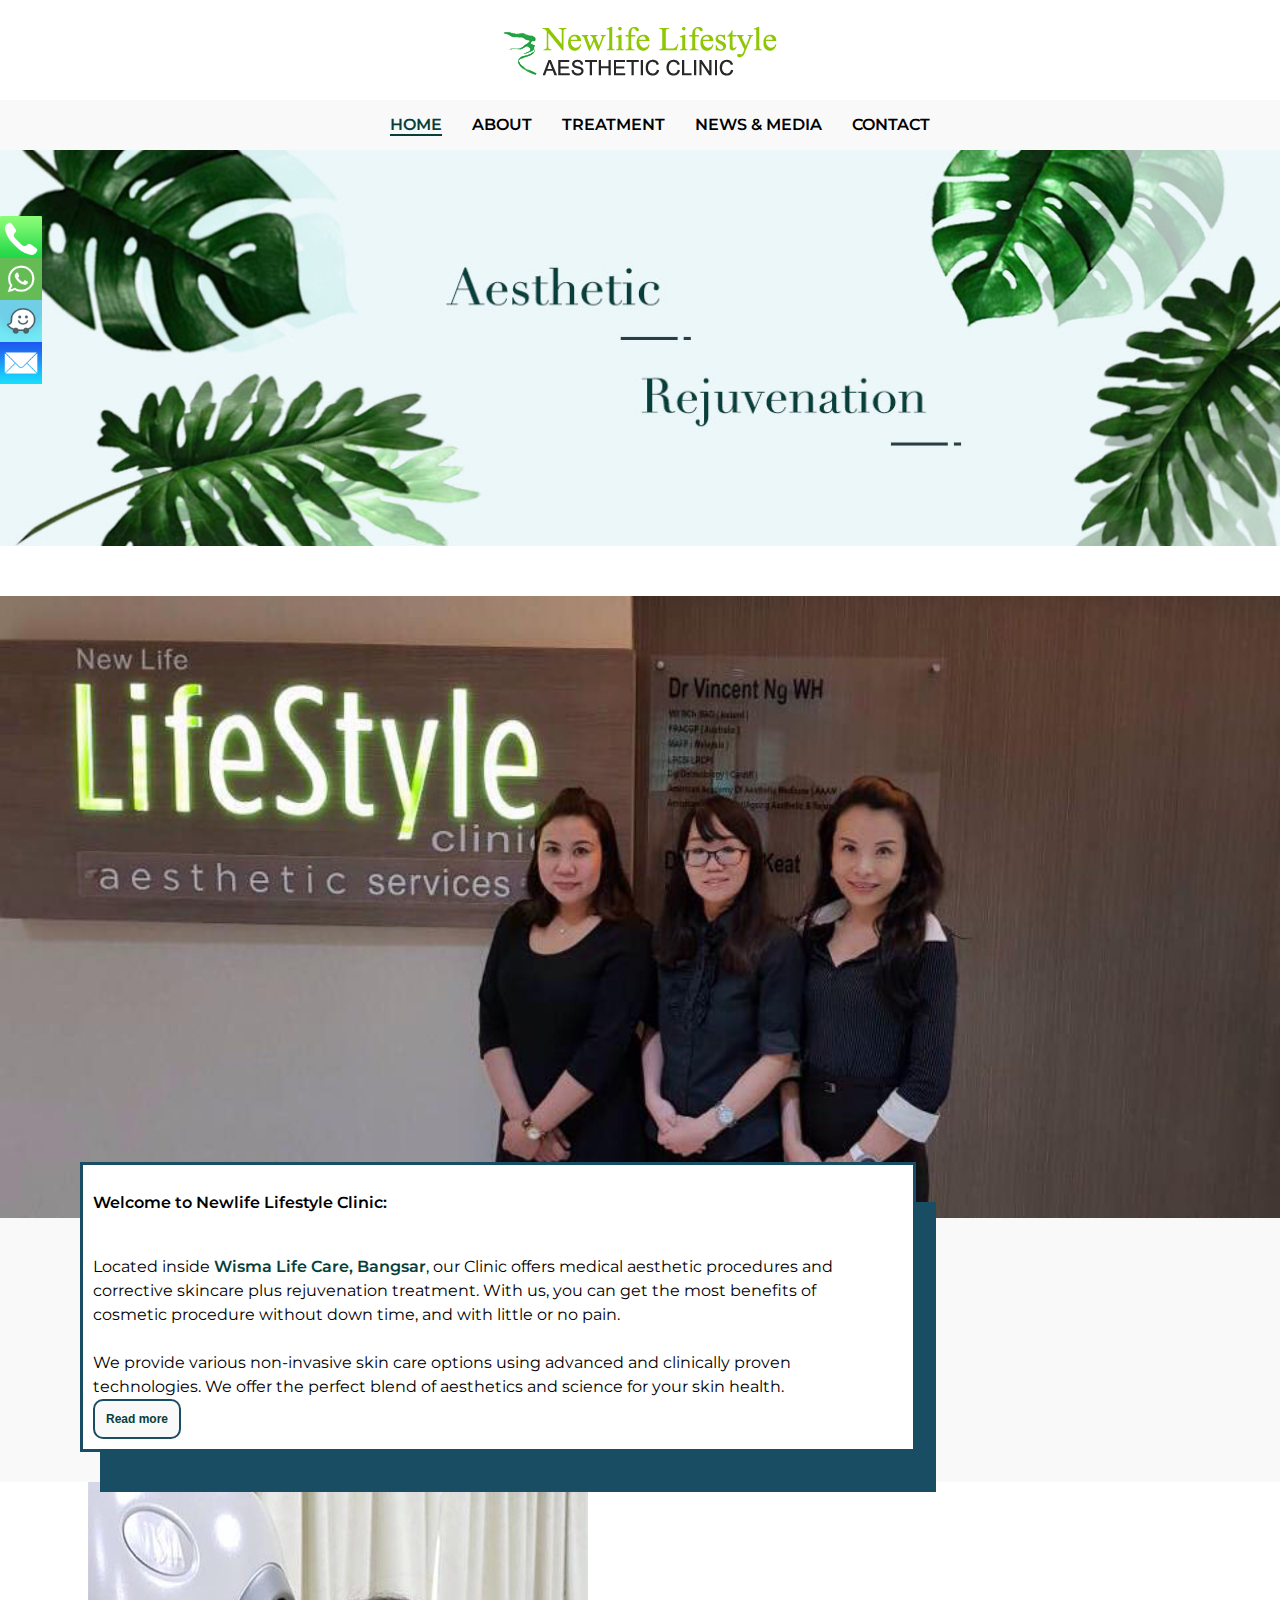
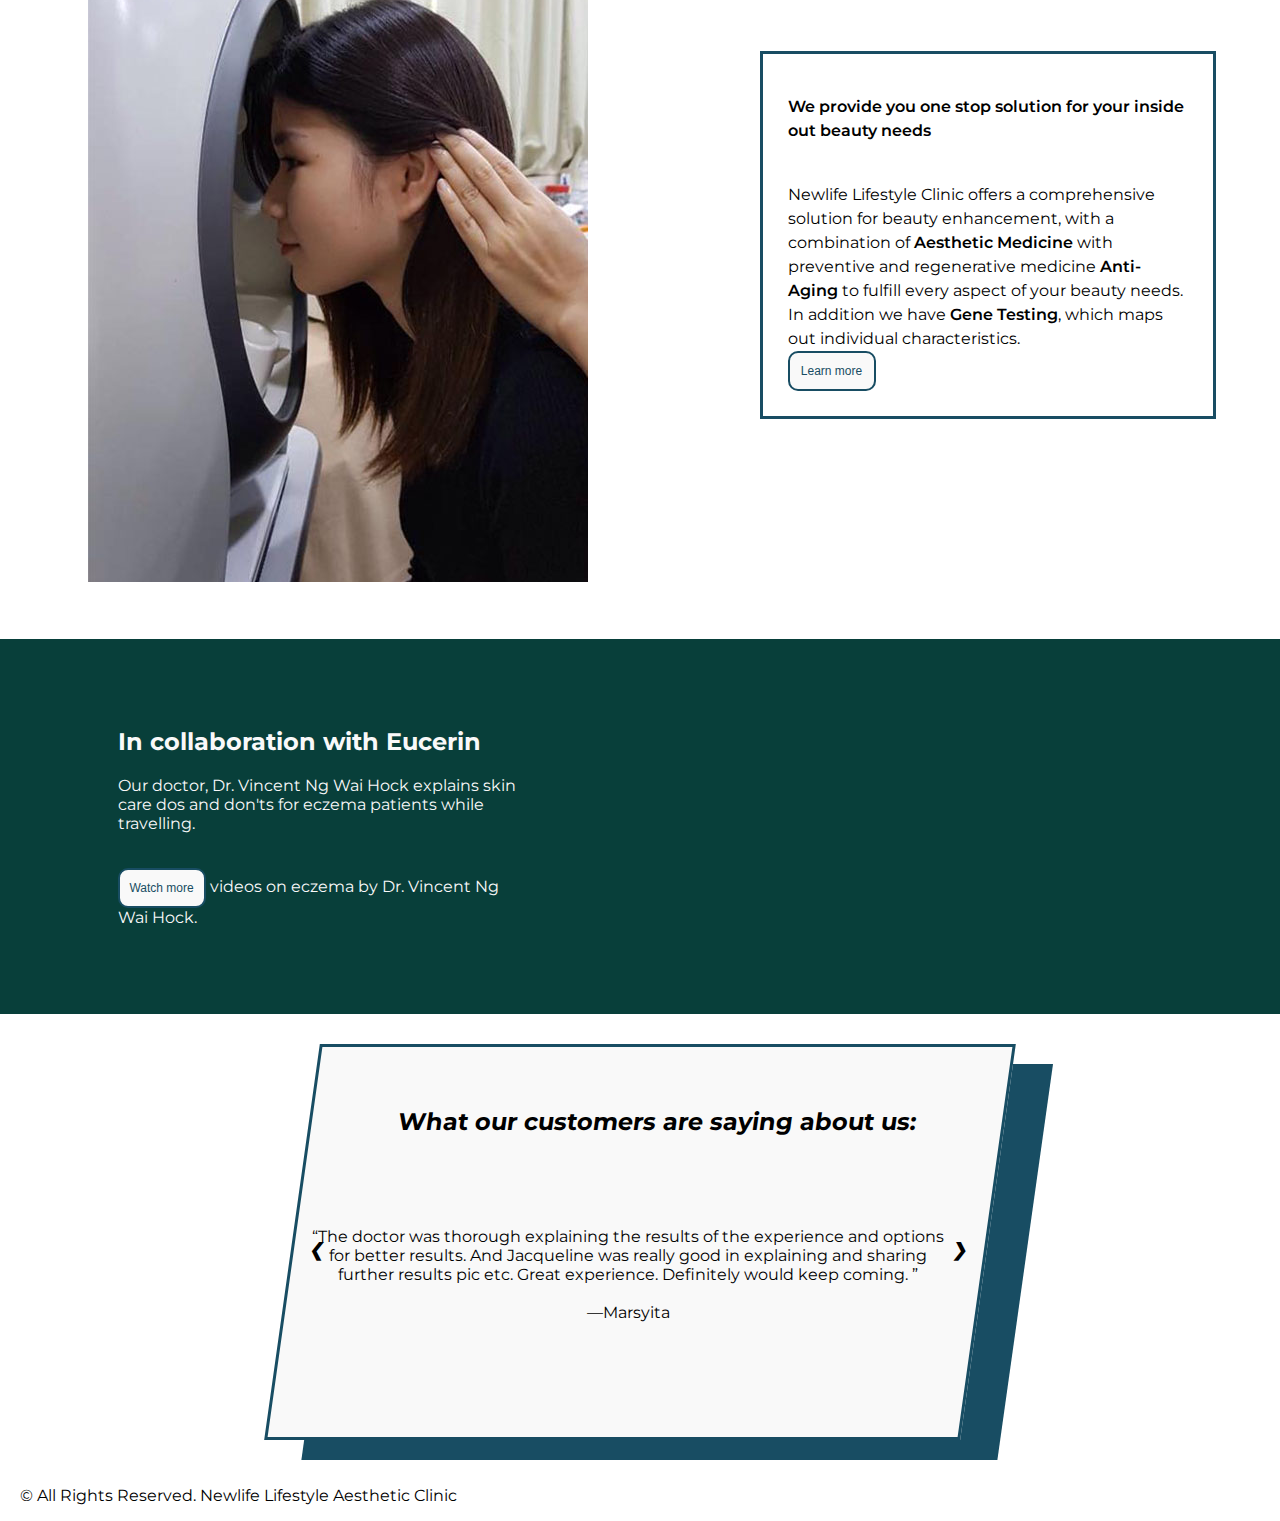
==== commit b17236ab: "Add files via upload" ====
--- a/index.html
+++ b/index.html
@@ -10,10 +10,10 @@
     <meta property="og:site_name" content="Newlife Lifestyle Aesthetic Clinic Bangsar">
     <meta property="og:description" content="Newlife Lifestyle Aesthetic Clinic in Bangsar South. We provide a wide range of cosmetic treatments by experienced and professional doctors. ">
     <meta property="og:image" content="./img/newlife-lifestyle-clinic-pic1.jpg">
-    <meta name="copyright" content="Zenia Design">
-    <meta name="author" content="Zenia Design">
-    <meta name="web_author" content="Zenia Design">
-    <meta name="contact" content="zeniadesign@hotmail.com">
+    <meta name="copyright" content="http://zeniadesign.com">
+    <meta name="author" content="http://zeniadesign.com">
+    <meta name="web_author" content="http://zeniadesign.com">
+    <meta name="contact" content="http://zeniadesign.com">
     <meta name="reply-to" content="zeniadesign@hotmail.com">
     <meta name="rating" content="general">
     <meta name="abstract" content="Aesthetic clinic offers non-surgical cosmetic treatments in Bangsar, Kuala Lumpur.">
@@ -134,7 +134,7 @@
 
   </body>
   <footer>
-      <p><a href="http://www.zeniadesign.com" target="_blank">&copy; </a>All Rights Reserved. Newlife Lifestyle Aesthetic Clinic</p>
+      <p><a href="http://www.zeniadesign.com" target="_blank">&copy; All Rights Reserved.</a> Newlife Lifestyle Aesthetic Clinic</p>
   </footer>
 
 </html>
--- a/css/newlifestyle.min.css
+++ b/css/newlifestyle.min.css
@@ -1 +1 @@
-@media screen and (max-width: 858px){.menu-bar nav ul li{display:none}.mobile-menu .menu-bar-mobile{display:flex}.closebtn{display:block !important}}html,body{margin:0;padding:0;overflow-x:hidden;font-family:Montserrat, sans-serif;min-height:100%}button{background-color:#f9f9f9;border:2px #184d63 solid;border-radius:10px;width:88px;height:40px;font-size:12px}button a{color:#184d63}button:hover{background-color:#184d63}button:hover a{color:#f9f9f9}a{text-decoration:none}nav ul li a.link{border-bottom:#083f3a 2px solid;color:#083f3a}nav ul li a::after{content:'';display:block;width:0;height:2px;background:#000;transition:width .3s}nav ul li a:hover::after{width:100%}#bold{font-weight:600}#logo{overflow:hidden;display:flex;justify-content:center}.contact-links{position:fixed;top:200px;z-index:2000;left:-40px}.contact-links li{list-style:none;line-height:0}.menu-bar nav{width:100%;background-color:#f9f9f9;position:absolute;display:flex;justify-content:center;height:50px}.menu-bar nav ul{position:absolute;z-index:1000;text-decoration:none;list-style:none;margin:auto;background-color:#f9f9f9}.menu-bar nav ul a{text-decoration:none;color:black}.menu-bar nav ul li{text-transform:uppercase;float:left;padding:15px 15px 10px 15px;font-weight:600}.menu-bar-mobile{display:flex;flex-direction:row;position:absolute;z-index:2100;justify-content:center;text-transform:uppercase;width:100%;height:50px;cursor:pointer;display:none}.menu-bar-mobile h4{margin-top:18px;padding-right:5px}.menu-bar-mobile img{margin-top:6px}.closebtn{right:0px;z-index:2300;margin-top:-10px;position:absolute;display:none}.closebtn button{z-index:2300;font-size:45px;border:none;background-color:transparent;cursor:pointer;color:white}.mobile-menu nav{margin:auto;width:100%;text-align:center;z-index:2000;background-color:#083f3a;height:280px;padding-top:40px;display:none}.mobile-menu nav ul{list-style:none;text-decoration:none}.mobile-menu nav a{text-decoration:none;color:white}.mobile-menu nav li{text-transform:uppercase;font-weight:600;line-height:3}.mobile-menu nav ul li a.link{border-bottom:white 2px solid;color:white}.mobile-menu nav ul li a::after{content:'';display:block;width:0;height:2px;background:white;transition:width .3s}.mobile-menu nav ul li a:hover::after{width:100%}.home-feature{margin-top:40px;display:flex;overflow:hidden;max-height:100vh;width:100%}.index-about{position:relative;margin-top:50px;width:100%;background-color:#f9f9f9;padding-bottom:30px}.index-about a{color:#083f3a;font-weight:600}.index-about img{width:100%}.index-about .about-info{max-width:800px;padding:10px 20px;line-height:1.5;background-color:white;position:relative;margin-top:-60px;margin-left:80px;padding-left:10px;border:3px solid #184d63;box-shadow:20px 40px #184d63}.index-treatment{display:flex;flex-direction:row-reverse;flex-wrap:wrap;align-items:center;justify-content:space-around;width:100%;line-height:1.5}.index-treatment .treatment-info{max-width:400px;padding:15px;position:relative;outline:3px solid #184d63;outline-offset:10px;position:relative;right:12px;left:10px}.index-media{width:100%;margin-top:50px;display:flex;align-items:center;flex-direction:row;flex-wrap:wrap;justify-content:space-around;padding:30px;background-color:#083f3a;right:20px;position:relative;color:#f9f9f9}.index-media .media-info{max-width:400px}.index-media iframe{max-width:450px}.comments{padding:20px;max-width:650px;position:relative;margin:auto;height:350px;background-color:#f9f9f9;overflow-y:hidden;text-align:center;-ms-transform:skewX(-8deg);-webkit-transform:skewX(-8deg);transform:skewX(-8deg);box-shadow:40px 20px #184d63;border:3px solid #184d63;top:30px}.comments h2{padding-top:20px}.customer-review{height:200px;margin-top:14%;-ms-transform:skewX(8deg);-webkit-transform:skewX(8deg);transform:skewX(8deg)}.prev,.next{cursor:pointer;position:absolute;top:45%;width:auto;padding:16px;color:black;font-weight:bold;font-size:18px}.prev{left:0px}.next{right:0}.section-title{width:100%;height:120px;position:relative;background-color:#184d63;color:white;margin-top:50px;display:flex;align-items:center}.section-title h2{margin:auto}.philosophy-info{display:flex;flex-wrap:wrap;flex-direction:column;align-items:flex-end;background-image:url("../img/clinic-pic.jpg")}.philosophy-info p{max-width:600px;background-color:#f9f9f9;opacity:0.8;padding:20px;border-radius:20px;line-height:1.2;margin:20px}.doctors{display:flex;flex:column;flex-wrap:wrap}.doctor{display:flex;flex-direction:row;flex-wrap:wrap;justify-content:space-around;width:100%;align-items:flex-start;margin-top:50px}.doctor img{width:250px;height:250px;border-radius:50%}.doctor p{max-width:750px;background-color:#f9f9f9;border-radius:10px;padding:15px;border-color:#cecece;line-height:1.7;padding-top:10px}.doctor-name{position:relative}.name{position:absolute;bottom:-20px;right:-20px;padding:15px;color:white;background-color:#184d63;border-radius:20px}.solutions{display:flex;flex-direction:row;flex-wrap:wrap;padding:25px;margin-top:50px;position:relative;padding-left:40px;margin:auto}.aesthetic-med,.anti-aging,.gene-test{max-width:300px;min-height:450px;display:flex;flex-direction:column;flex-wrap:wrap;padding:30px;margin-left:10px;margin-right:10px;background-color:#f9f9f9;border:2px solid #083f3a}.aesthetic-med p,.anti-aging p,.gene-test p{line-height:1.7}.aesthetic-med img,.anti-aging img,.gene-test img{width:150px;height:150px;margin-left:25%}.treatment-slide{width:100%;position:relative;display:flex;flex-direction:row;opacity:0.6;float:left}.treatment-types{background-color:#f9f9f9;color:black;margin:auto;max-width:800px;margin-bottom:70px;padding:15px 50px;box-shadow:20px 40px #083f3a;margin-top:30px;line-height:1.5}.media,.news{display:flex;flex-direction:column;align-items:center;justify-content:center;background-color:#f9f9f9;max-height:80vh;width:100%;padding:30px;margin-bottom:40px}.get-in-touch{margin-top:50px;background-color:#f9f9f9;max-width:2000px;margin-bottom:0;color:black}.contact-info{padding:0 50px;border:2px solid #083f3a;width:100%;display:flex;flex-direction:row;flex-wrap:wrap;justify-content:space-around}.contact-info a{background-color:#083f3a;color:#f9f9f9;border-radius:10px;padding:10px}.kota-kemuning-branch{margin:auto;background-color:#083f3a;color:white;text-align:center;padding:50px}.kota-kemuning-branch a{color:#083f3a;background-color:#f9f9f9;padding:10px;border-radius:10px}footer{bottom:0px;position:relative;padding-left:20px;padding-top:60px}footer a{color:black}
+@media screen and (max-width: 858px){.menu-bar nav ul li{display:none}.mobile-menu .menu-bar-mobile{display:flex}.closebtn{display:block !important}}html,body{margin:0;padding:0;overflow-x:hidden;font-family:Montserrat, sans-serif;min-height:100%}button{background-color:#f9f9f9;border:2px #184d63 solid;border-radius:10px;width:88px;height:40px;font-size:12px}button a{color:#184d63}button:hover{background-color:#184d63}button:hover a{color:#f9f9f9}a{text-decoration:none}nav ul li a.link{border-bottom:#083f3a 2px solid;color:#083f3a}nav ul li a::after{content:'';display:block;width:0;height:2px;background:#000;transition:width .3s}nav ul li a:hover::after{width:100%}#bold{font-weight:600}#logo{overflow:hidden;display:flex;justify-content:center}.contact-links{position:fixed;top:200px;z-index:2000;left:-40px}.contact-links li{list-style:none;line-height:0}.menu-bar nav{width:100%;background-color:#f9f9f9;position:absolute;display:flex;justify-content:center;height:50px}.menu-bar nav ul{position:absolute;z-index:1000;text-decoration:none;list-style:none;margin:auto;background-color:#f9f9f9}.menu-bar nav ul a{text-decoration:none;color:black}.menu-bar nav ul li{text-transform:uppercase;float:left;padding:15px 15px 10px 15px;font-weight:600}.menu-bar-mobile{display:flex;flex-direction:row;position:absolute;z-index:2100;justify-content:center;text-transform:uppercase;width:100%;height:50px;cursor:pointer;display:none}.menu-bar-mobile h4{margin-top:18px;padding-right:5px}.menu-bar-mobile img{margin-top:6px}.closebtn{right:0px;z-index:2300;margin-top:-10px;position:absolute;display:none}.closebtn button{z-index:2300;font-size:45px;border:none;background-color:transparent;cursor:pointer;color:white}.mobile-menu nav{margin:auto;width:100%;text-align:center;z-index:2000;background-color:#083f3a;height:280px;padding-top:40px;display:none}.mobile-menu nav ul{list-style:none;text-decoration:none}.mobile-menu nav a{text-decoration:none;color:white}.mobile-menu nav li{text-transform:uppercase;font-weight:600;line-height:3}.mobile-menu nav ul li a.link{border-bottom:white 2px solid;color:white}.mobile-menu nav ul li a::after{content:'';display:block;width:0;height:2px;background:white;transition:width .3s}.mobile-menu nav ul li a:hover::after{width:100%}.home-feature{margin-top:40px;display:flex;overflow:hidden;max-height:100vh;width:100%}.index-about{position:relative;margin-top:50px;width:100%;background-color:#f9f9f9;padding-bottom:30px}.index-about a{color:#083f3a;font-weight:600}.index-about img{width:100%}.index-about .about-info{max-width:800px;padding:10px 20px;line-height:1.5;background-color:white;position:relative;margin-top:-60px;margin-left:80px;padding-left:10px;border:3px solid #184d63;box-shadow:20px 40px #184d63}.index-treatment{display:flex;flex-direction:row-reverse;flex-wrap:wrap;align-items:center;justify-content:space-around;width:100%;line-height:1.5}.index-treatment .treatment-info{max-width:400px;padding:15px;position:relative;outline:3px solid #184d63;outline-offset:10px;position:relative;right:12px;left:10px}.index-media{width:100%;margin-top:50px;display:flex;align-items:center;flex-direction:row;flex-wrap:wrap;justify-content:space-around;padding:30px;background-color:#083f3a;right:20px;position:relative;color:#f9f9f9}.index-media .media-info{max-width:400px}.index-media iframe{max-width:450px}.comments{padding:20px;max-width:650px;position:relative;margin:auto;height:350px;background-color:#f9f9f9;overflow-y:hidden;text-align:center;-ms-transform:skewX(-8deg);-webkit-transform:skewX(-8deg);transform:skewX(-8deg);box-shadow:40px 20px #184d63;border:3px solid #184d63;top:30px}.comments h2{padding-top:20px}.customer-review{height:200px;margin-top:14%;-ms-transform:skewX(8deg);-webkit-transform:skewX(8deg);transform:skewX(8deg)}.prev,.next{cursor:pointer;position:absolute;top:45%;width:auto;padding:16px;color:black;font-weight:bold;font-size:18px}.prev{left:0px}.next{right:0}.section-title{width:100%;height:120px;position:relative;background-color:#184d63;color:white;margin-top:50px;display:flex;align-items:center}.section-title h2{margin:auto}.philosophy-info{display:flex;flex-wrap:wrap;flex-direction:column;align-items:flex-end;background-image:url("../img/clinic-pic.jpg")}.philosophy-info p{max-width:600px;background-color:#f9f9f9;opacity:0.8;padding:20px;border-radius:20px;line-height:1.2;margin:20px}.doctors{display:flex;flex:column;flex-wrap:wrap}.doctor{display:flex;flex-direction:row;flex-wrap:wrap;justify-content:space-around;width:100%;align-items:flex-start;margin-top:50px}.doctor img{width:250px;height:250px;border-radius:50%}.doctor p{max-width:750px;background-color:#f9f9f9;border-radius:10px;padding:15px;border-color:#cecece;line-height:1.7;padding-top:10px}.doctor-name{position:relative}.name{position:absolute;bottom:-20px;right:-20px;padding:15px;color:white;background-color:#184d63;border-radius:20px}.solutions{display:flex;flex-direction:row;flex-wrap:wrap;padding:25px;margin-top:50px;position:relative;padding-left:40px;margin:auto}.aesthetic-med,.anti-aging,.gene-test{max-width:300px;min-height:450px;display:flex;flex-direction:column;flex-wrap:wrap;padding:30px;margin-left:10px;margin-right:10px;background-color:#f9f9f9;border:2px solid #083f3a}.aesthetic-med p,.anti-aging p,.gene-test p{line-height:1.7}.aesthetic-med img,.anti-aging img,.gene-test img{width:150px;height:150px;margin-left:25%}.treatment-slide{width:100%;position:relative;display:flex;flex-direction:row;opacity:0.6;float:left}.treatment-types{background-color:#f9f9f9;color:black;margin:auto;max-width:800px;margin-bottom:70px;padding:15px 50px;box-shadow:20px 40px #083f3a;margin-top:30px;line-height:1.5}.media,.news{display:flex;flex-direction:column;align-items:center;justify-content:center;background-color:#f9f9f9;max-height:80vh;width:100%;padding:30px;margin-bottom:40px}.get-in-touch{margin-top:50px;background-color:#f9f9f9;max-width:2000px;margin-bottom:0;color:black}#floor-tag{position:absolute;margin:auto;background-color:#184d63;color:#f9f9f9;border-radius:10px;padding:10px;left:40%;margin-top:70px}.contact-info{padding:0 50px;border:2px solid #083f3a;width:100%;display:flex;flex-direction:row;flex-wrap:wrap;justify-content:space-around}.contact-info a{background-color:#083f3a;color:#f9f9f9;border-radius:10px;padding:10px}.kota-kemuning-branch{margin:auto;background-color:#083f3a;color:white;text-align:center;padding:50px}.kota-kemuning-branch a{color:#083f3a;background-color:#f9f9f9;padding:10px;border-radius:10px}footer{bottom:0px;position:relative;padding-left:20px;padding-top:60px}footer a{color:black}
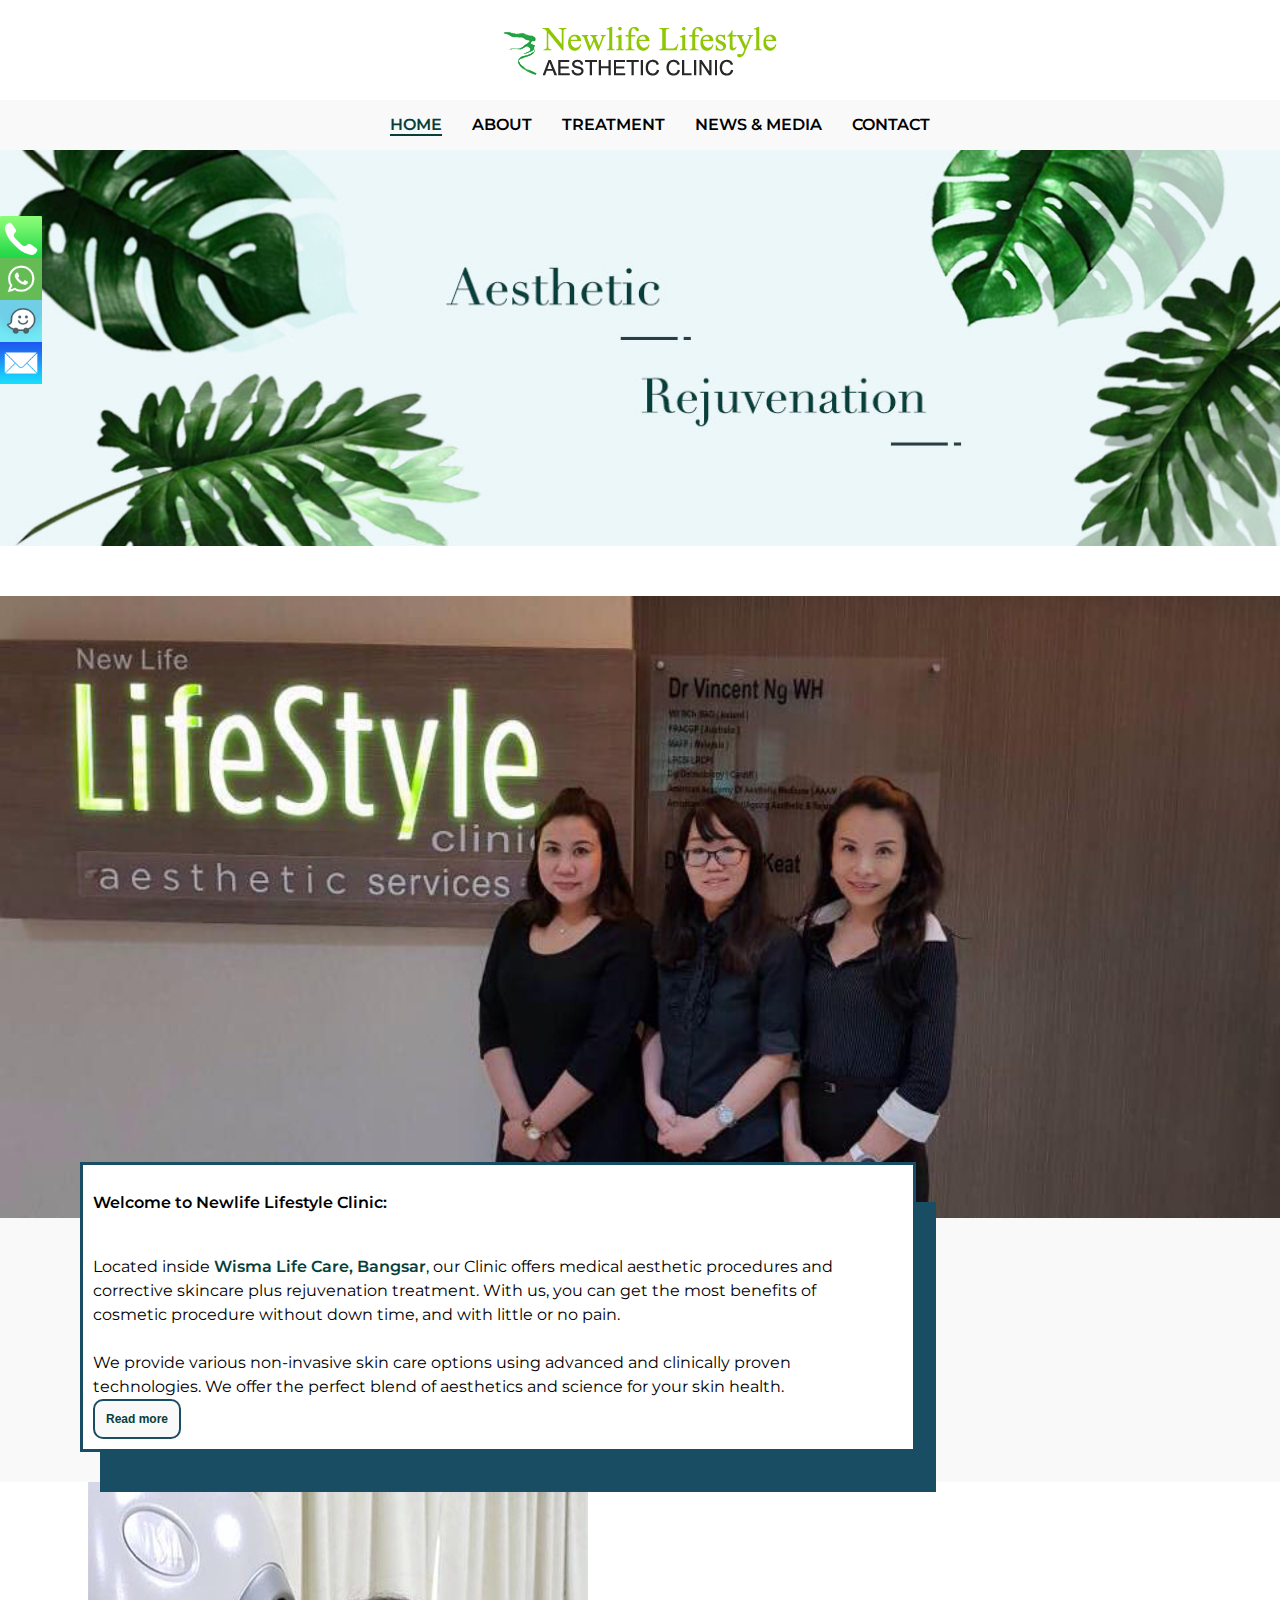
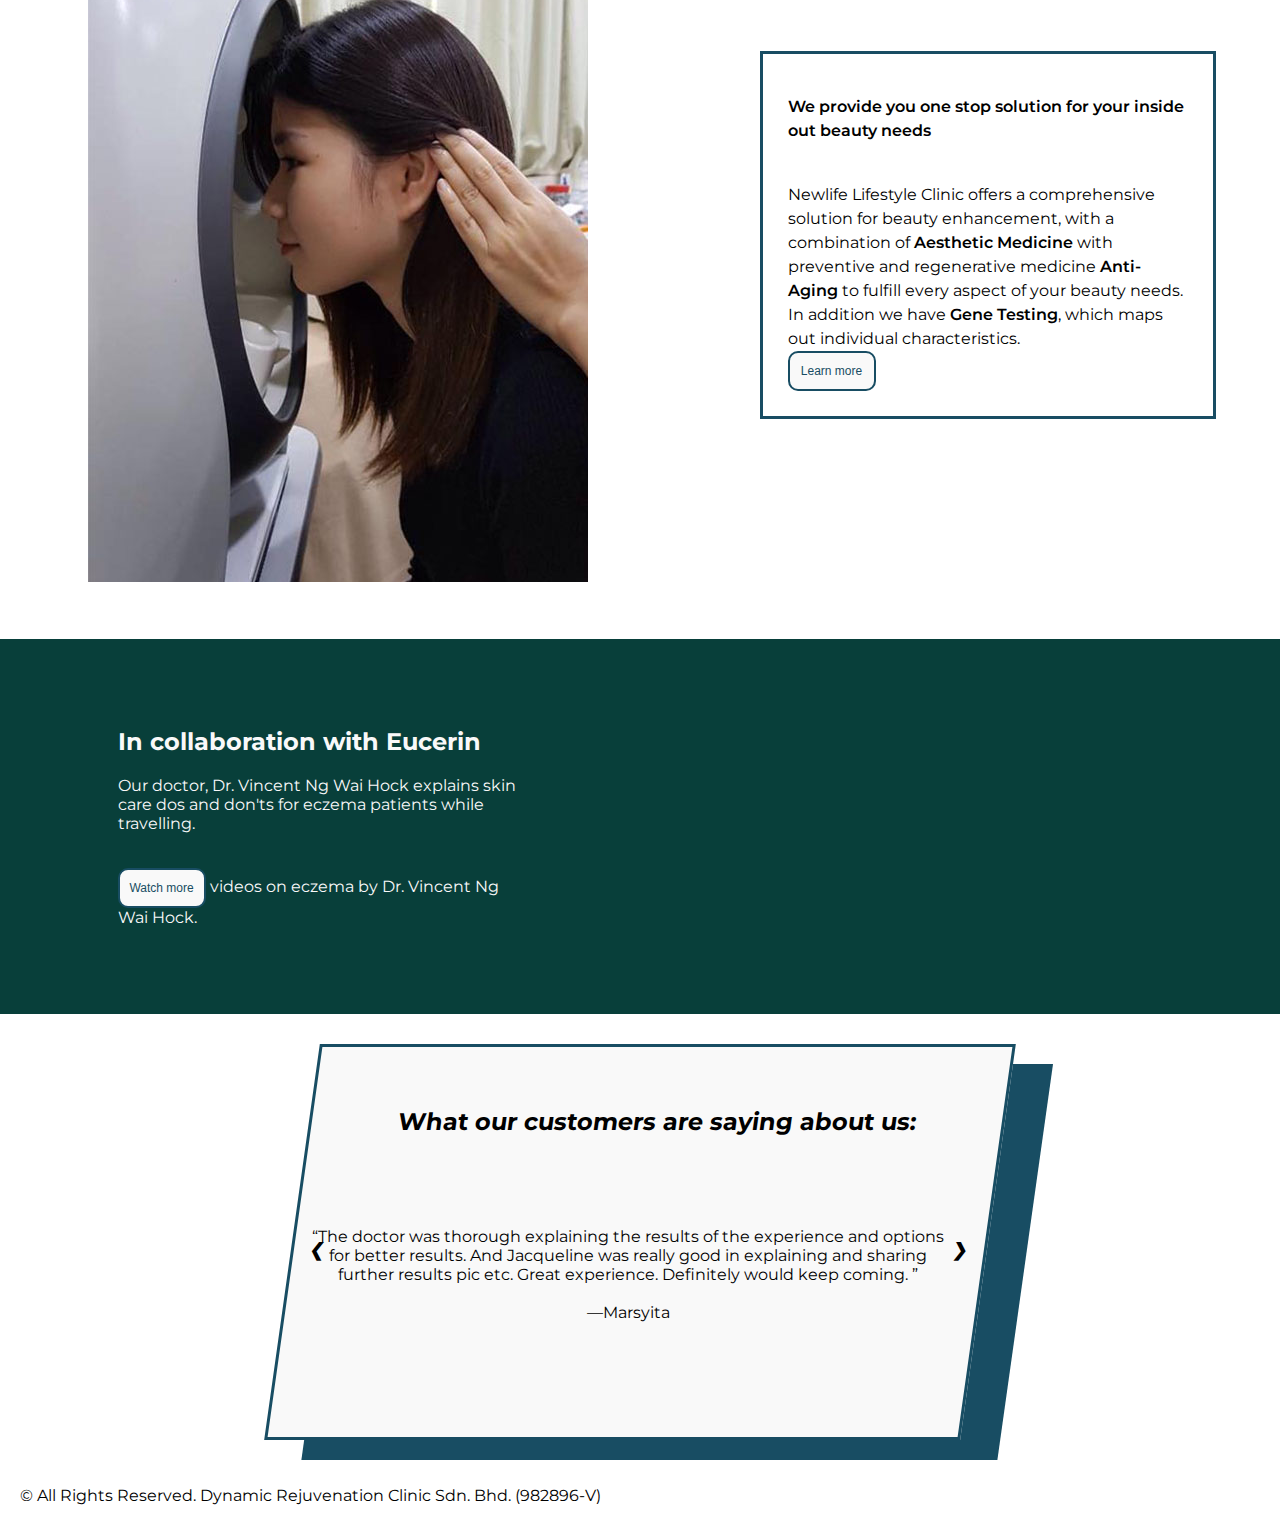
==== commit 77cd2017: "Update index.html" ====
--- a/index.html
+++ b/index.html
@@ -134,7 +134,7 @@
 
   </body>
   <footer>
-      <p><a href="http://www.zeniadesign.com" target="_blank">&copy; All Rights Reserved.</a> Newlife Lifestyle Aesthetic Clinic</p>
+      <p><a href="http://www.zeniadesign.com" target="_blank">&copy; All Rights Reserved.</a> Dynamic Rejuvenation Clinic Sdn. Bhd. (982896-V)</p>
   </footer>
 
 </html>
--- a/css/newlifestyle.min.css
+++ b/css/newlifestyle.min.css
@@ -1 +1 @@
-@media screen and (max-width: 858px){.menu-bar nav ul li{display:none}.mobile-menu .menu-bar-mobile{display:flex}.closebtn{display:block !important}}html,body{margin:0;padding:0;overflow-x:hidden;font-family:Montserrat, sans-serif;min-height:100%}button{background-color:#f9f9f9;border:2px #184d63 solid;border-radius:10px;width:88px;height:40px;font-size:12px}button a{color:#184d63}button:hover{background-color:#184d63}button:hover a{color:#f9f9f9}a{text-decoration:none}nav ul li a.link{border-bottom:#083f3a 2px solid;color:#083f3a}nav ul li a::after{content:'';display:block;width:0;height:2px;background:#000;transition:width .3s}nav ul li a:hover::after{width:100%}#bold{font-weight:600}#logo{overflow:hidden;display:flex;justify-content:center}.contact-links{position:fixed;top:200px;z-index:2000;left:-40px}.contact-links li{list-style:none;line-height:0}.menu-bar nav{width:100%;background-color:#f9f9f9;position:absolute;display:flex;justify-content:center;height:50px}.menu-bar nav ul{position:absolute;z-index:1000;text-decoration:none;list-style:none;margin:auto;background-color:#f9f9f9}.menu-bar nav ul a{text-decoration:none;color:black}.menu-bar nav ul li{text-transform:uppercase;float:left;padding:15px 15px 10px 15px;font-weight:600}.menu-bar-mobile{display:flex;flex-direction:row;position:absolute;z-index:2100;justify-content:center;text-transform:uppercase;width:100%;height:50px;cursor:pointer;display:none}.menu-bar-mobile h4{margin-top:18px;padding-right:5px}.menu-bar-mobile img{margin-top:6px}.closebtn{right:0px;z-index:2300;margin-top:-10px;position:absolute;display:none}.closebtn button{z-index:2300;font-size:45px;border:none;background-color:transparent;cursor:pointer;color:white}.mobile-menu nav{margin:auto;width:100%;text-align:center;z-index:2000;background-color:#083f3a;height:280px;padding-top:40px;display:none}.mobile-menu nav ul{list-style:none;text-decoration:none}.mobile-menu nav a{text-decoration:none;color:white}.mobile-menu nav li{text-transform:uppercase;font-weight:600;line-height:3}.mobile-menu nav ul li a.link{border-bottom:white 2px solid;color:white}.mobile-menu nav ul li a::after{content:'';display:block;width:0;height:2px;background:white;transition:width .3s}.mobile-menu nav ul li a:hover::after{width:100%}.home-feature{margin-top:40px;display:flex;overflow:hidden;max-height:100vh;width:100%}.index-about{position:relative;margin-top:50px;width:100%;background-color:#f9f9f9;padding-bottom:30px}.index-about a{color:#083f3a;font-weight:600}.index-about img{width:100%}.index-about .about-info{max-width:800px;padding:10px 20px;line-height:1.5;background-color:white;position:relative;margin-top:-60px;margin-left:80px;padding-left:10px;border:3px solid #184d63;box-shadow:20px 40px #184d63}.index-treatment{display:flex;flex-direction:row-reverse;flex-wrap:wrap;align-items:center;justify-content:space-around;width:100%;line-height:1.5}.index-treatment .treatment-info{max-width:400px;padding:15px;position:relative;outline:3px solid #184d63;outline-offset:10px;position:relative;right:12px;left:10px}.index-media{width:100%;margin-top:50px;display:flex;align-items:center;flex-direction:row;flex-wrap:wrap;justify-content:space-around;padding:30px;background-color:#083f3a;right:20px;position:relative;color:#f9f9f9}.index-media .media-info{max-width:400px}.index-media iframe{max-width:450px}.comments{padding:20px;max-width:650px;position:relative;margin:auto;height:350px;background-color:#f9f9f9;overflow-y:hidden;text-align:center;-ms-transform:skewX(-8deg);-webkit-transform:skewX(-8deg);transform:skewX(-8deg);box-shadow:40px 20px #184d63;border:3px solid #184d63;top:30px}.comments h2{padding-top:20px}.customer-review{height:200px;margin-top:14%;-ms-transform:skewX(8deg);-webkit-transform:skewX(8deg);transform:skewX(8deg)}.prev,.next{cursor:pointer;position:absolute;top:45%;width:auto;padding:16px;color:black;font-weight:bold;font-size:18px}.prev{left:0px}.next{right:0}.section-title{width:100%;height:120px;position:relative;background-color:#184d63;color:white;margin-top:50px;display:flex;align-items:center}.section-title h2{margin:auto}.philosophy-info{display:flex;flex-wrap:wrap;flex-direction:column;align-items:flex-end;background-image:url("../img/clinic-pic.jpg")}.philosophy-info p{max-width:600px;background-color:#f9f9f9;opacity:0.8;padding:20px;border-radius:20px;line-height:1.2;margin:20px}.doctors{display:flex;flex:column;flex-wrap:wrap}.doctor{display:flex;flex-direction:row;flex-wrap:wrap;justify-content:space-around;width:100%;align-items:flex-start;margin-top:50px}.doctor img{width:250px;height:250px;border-radius:50%}.doctor p{max-width:750px;background-color:#f9f9f9;border-radius:10px;padding:15px;border-color:#cecece;line-height:1.7;padding-top:10px}.doctor-name{position:relative}.name{position:absolute;bottom:-20px;right:-20px;padding:15px;color:white;background-color:#184d63;border-radius:20px}.solutions{display:flex;flex-direction:row;flex-wrap:wrap;padding:25px;margin-top:50px;position:relative;padding-left:40px;margin:auto}.aesthetic-med,.anti-aging,.gene-test{max-width:300px;min-height:450px;display:flex;flex-direction:column;flex-wrap:wrap;padding:30px;margin-left:10px;margin-right:10px;background-color:#f9f9f9;border:2px solid #083f3a}.aesthetic-med p,.anti-aging p,.gene-test p{line-height:1.7}.aesthetic-med img,.anti-aging img,.gene-test img{width:150px;height:150px;margin-left:25%}.treatment-slide{width:100%;position:relative;display:flex;flex-direction:row;opacity:0.6;float:left}.treatment-types{background-color:#f9f9f9;color:black;margin:auto;max-width:800px;margin-bottom:70px;padding:15px 50px;box-shadow:20px 40px #083f3a;margin-top:30px;line-height:1.5}.media,.news{display:flex;flex-direction:column;align-items:center;justify-content:center;background-color:#f9f9f9;max-height:80vh;width:100%;padding:30px;margin-bottom:40px}.get-in-touch{margin-top:50px;background-color:#f9f9f9;max-width:2000px;margin-bottom:0;color:black}#floor-tag{position:absolute;margin:auto;background-color:#184d63;color:#f9f9f9;border-radius:10px;padding:10px;left:40%;margin-top:70px}.contact-info{padding:0 50px;border:2px solid #083f3a;width:100%;display:flex;flex-direction:row;flex-wrap:wrap;justify-content:space-around}.contact-info a{background-color:#083f3a;color:#f9f9f9;border-radius:10px;padding:10px}.kota-kemuning-branch{margin:auto;background-color:#083f3a;color:white;text-align:center;padding:50px}.kota-kemuning-branch a{color:#083f3a;background-color:#f9f9f9;padding:10px;border-radius:10px}footer{bottom:0px;position:relative;padding-left:20px;padding-top:60px}footer a{color:black}
+@media screen and (max-width: 858px){.menu-bar nav ul li{display:none}.mobile-menu .menu-bar-mobile{display:flex}.closebtn{display:block !important}}html,body{margin:0;padding:0;overflow-x:hidden;font-family:Montserrat, sans-serif;min-height:100%}button{background-color:#f9f9f9;border:2px #184d63 solid;border-radius:10px;width:88px;height:40px;font-size:12px}button a{color:#184d63}button:hover{background-color:#184d63}button:hover a{color:#f9f9f9}a{text-decoration:none}nav ul li a.link{border-bottom:#083f3a 2px solid;color:#083f3a}nav ul li a::after{content:'';display:block;width:0;height:2px;background:#000;transition:width .3s}nav ul li a:hover::after{width:100%}#bold{font-weight:600}#logo{overflow:hidden;display:flex;justify-content:center}.contact-links{position:fixed;top:200px;z-index:2000;left:-40px}.contact-links li{list-style:none;line-height:0}.menu-bar nav{width:100%;background-color:#f9f9f9;position:absolute;display:flex;justify-content:center;height:50px}.menu-bar nav ul{position:absolute;z-index:1000;text-decoration:none;list-style:none;margin:auto;background-color:#f9f9f9}.menu-bar nav ul a{text-decoration:none;color:black}.menu-bar nav ul li{text-transform:uppercase;float:left;padding:15px 15px 10px 15px;font-weight:600}.menu-bar-mobile{display:flex;flex-direction:row;position:absolute;z-index:2100;justify-content:center;text-transform:uppercase;width:100%;height:50px;cursor:pointer;display:none}.menu-bar-mobile h4{margin-top:18px;padding-right:5px}.menu-bar-mobile img{margin-top:6px}.closebtn{right:0px;z-index:2300;margin-top:-10px;position:absolute;display:none}.closebtn button{z-index:2300;font-size:45px;border:none;background-color:transparent;cursor:pointer;color:white}.mobile-menu nav{margin:auto;width:100%;text-align:center;z-index:2000;background-color:#083f3a;height:280px;padding-top:40px;display:none}.mobile-menu nav ul{list-style:none;text-decoration:none}.mobile-menu nav a{text-decoration:none;color:white}.mobile-menu nav li{text-transform:uppercase;font-weight:600;line-height:3}.mobile-menu nav ul li a.link{border-bottom:white 2px solid;color:white}.mobile-menu nav ul li a::after{content:'';display:block;width:0;height:2px;background:white;transition:width .3s}.mobile-menu nav ul li a:hover::after{width:100%}.home-feature{margin-top:40px;display:flex;overflow:hidden;max-height:100vh;width:100%}.index-about{position:relative;margin-top:50px;width:100%;background-color:#f9f9f9;padding-bottom:30px}.index-about a{color:#083f3a;font-weight:600}.index-about img{width:100%}.index-about .about-info{max-width:800px;padding:10px 20px;line-height:1.5;background-color:white;position:relative;margin-top:-60px;margin-left:80px;padding-left:10px;border:3px solid #184d63;box-shadow:20px 40px #184d63}.index-treatment{display:flex;flex-direction:row-reverse;flex-wrap:wrap;align-items:center;justify-content:space-around;width:100%;line-height:1.5}.index-treatment .treatment-info{max-width:400px;padding:15px;position:relative;outline:3px solid #184d63;outline-offset:10px;position:relative;right:12px;left:10px}.index-media{width:100%;margin-top:50px;display:flex;align-items:center;flex-direction:row;flex-wrap:wrap;justify-content:space-around;padding:30px;background-color:#083f3a;right:20px;position:relative;color:#f9f9f9}.index-media .media-info{max-width:400px}.index-media iframe{max-width:450px}.comments{padding:20px;max-width:650px;position:relative;margin:auto;height:350px;background-color:#f9f9f9;overflow-y:hidden;text-align:center;-ms-transform:skewX(-8deg);-webkit-transform:skewX(-8deg);transform:skewX(-8deg);box-shadow:40px 20px #184d63;border:3px solid #184d63;top:30px}.comments h2{padding-top:20px}.customer-review{height:200px;margin-top:14%;-ms-transform:skewX(8deg);-webkit-transform:skewX(8deg);transform:skewX(8deg)}.prev,.next{cursor:pointer;position:absolute;top:45%;width:auto;padding:16px;color:black;font-weight:bold;font-size:18px}.prev{left:0px}.next{right:0}.section-title{width:100%;height:120px;position:relative;background-color:#184d63;color:white;margin-top:50px;display:flex;align-items:center}.section-title h2{margin:auto}.philosophy-info{display:flex;flex-wrap:wrap;flex-direction:column;align-items:flex-end;background-image:url("../img/clinic-pic.jpg")}.philosophy-info p{max-width:600px;background-color:#f9f9f9;opacity:0.8;padding:20px;border-radius:20px;line-height:1.2;margin:20px}.doctors{display:flex;flex:column;flex-wrap:wrap}.doctor{display:flex;flex-direction:row;flex-wrap:wrap;justify-content:space-around;width:100%;align-items:flex-start;margin-top:50px}.doctor img{width:250px;height:250px;border-radius:50%}.doctor p{max-width:750px;background-color:#f9f9f9;border-radius:10px;padding:15px;border-color:#cecece;line-height:1.7;padding-top:10px}.doctor-name{position:relative}.name{position:absolute;bottom:-20px;right:-20px;padding:15px;color:white;background-color:#184d63;border-radius:20px}.solutions{display:flex;flex-direction:row;flex-wrap:wrap;padding:25px;margin-top:50px;position:relative;padding-left:40px;margin:auto}.aesthetic-med,.anti-aging,.gene-test{max-width:300px;min-height:450px;display:flex;flex-direction:column;flex-wrap:wrap;padding:30px;margin-left:10px;margin-right:10px;background-color:#f9f9f9;border:2px solid #083f3a}.aesthetic-med p,.anti-aging p,.gene-test p{line-height:1.7}.aesthetic-med img,.anti-aging img,.gene-test img{width:150px;height:150px;margin-left:25%}.treatment-slide{width:100%;position:relative;display:flex;flex-direction:row;opacity:0.6;float:left}.treatment-types{background-color:#f9f9f9;color:black;margin:auto;max-width:800px;margin-bottom:70px;padding:15px 50px;box-shadow:20px 40px #083f3a;margin-top:30px;line-height:1.5}.media,.news{display:flex;flex-direction:column;align-items:center;justify-content:center;background-color:#f9f9f9;max-height:80vh;width:100%;padding:30px;margin-bottom:40px}.get-in-touch{margin-top:50px;background-color:#f9f9f9;max-width:2000px;margin-bottom:0;color:black}#floor-tag{position:absolute;margin:auto;background-color:#184d63;color:#f9f9f9;border-radius:10px;padding:10px;left:40%;margin-top:70px}.contact-info{padding:0 50px;border:2px solid #083f3a;width:100%;display:flex;flex-direction:row;flex-wrap:wrap;line-height:2;justify-content:space-around}.contact-info a{background-color:#083f3a;color:#f9f9f9;border-radius:10px;padding:10px}.kota-kemuning-branch{margin:auto;background-color:#083f3a;color:white;text-align:center;padding:50px}.kota-kemuning-branch a{color:#083f3a;background-color:#f9f9f9;padding:10px;border-radius:10px}footer{bottom:0px;position:relative;padding-left:20px;padding-top:60px}footer a{color:black}
